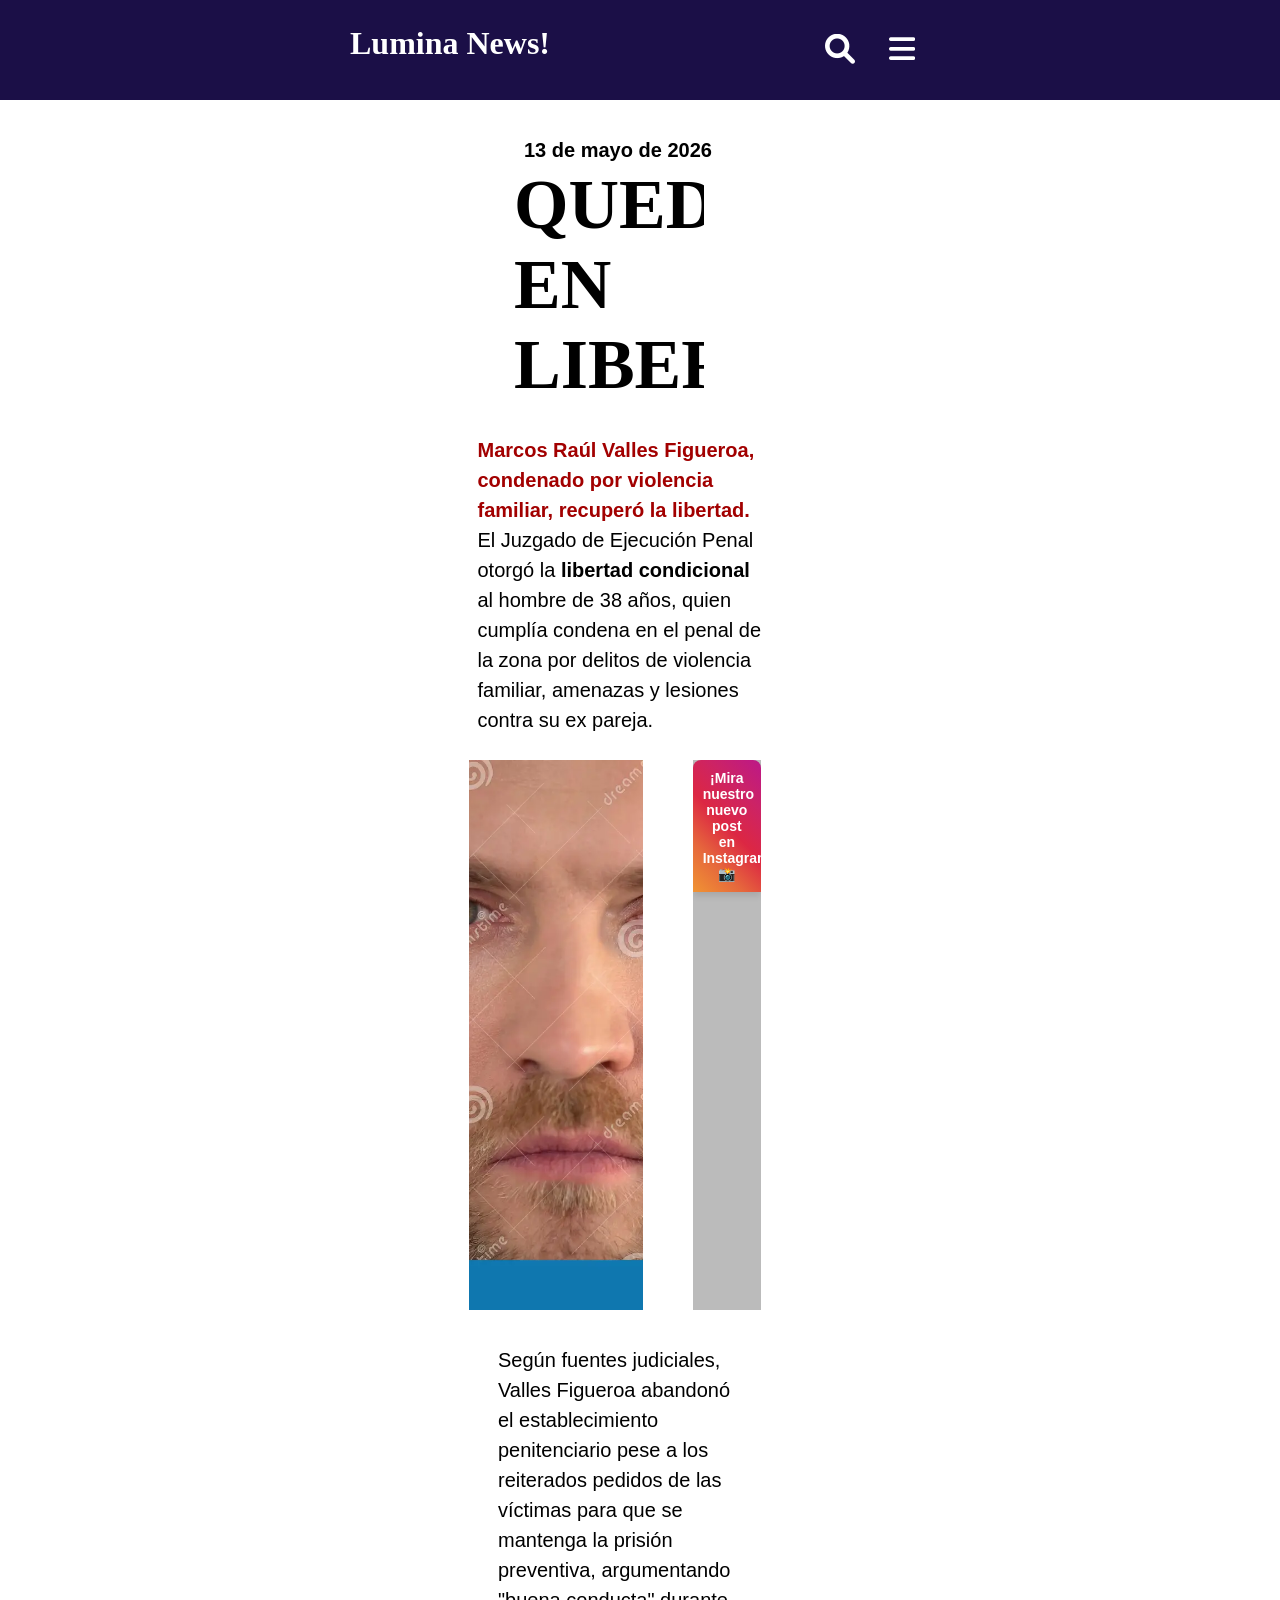
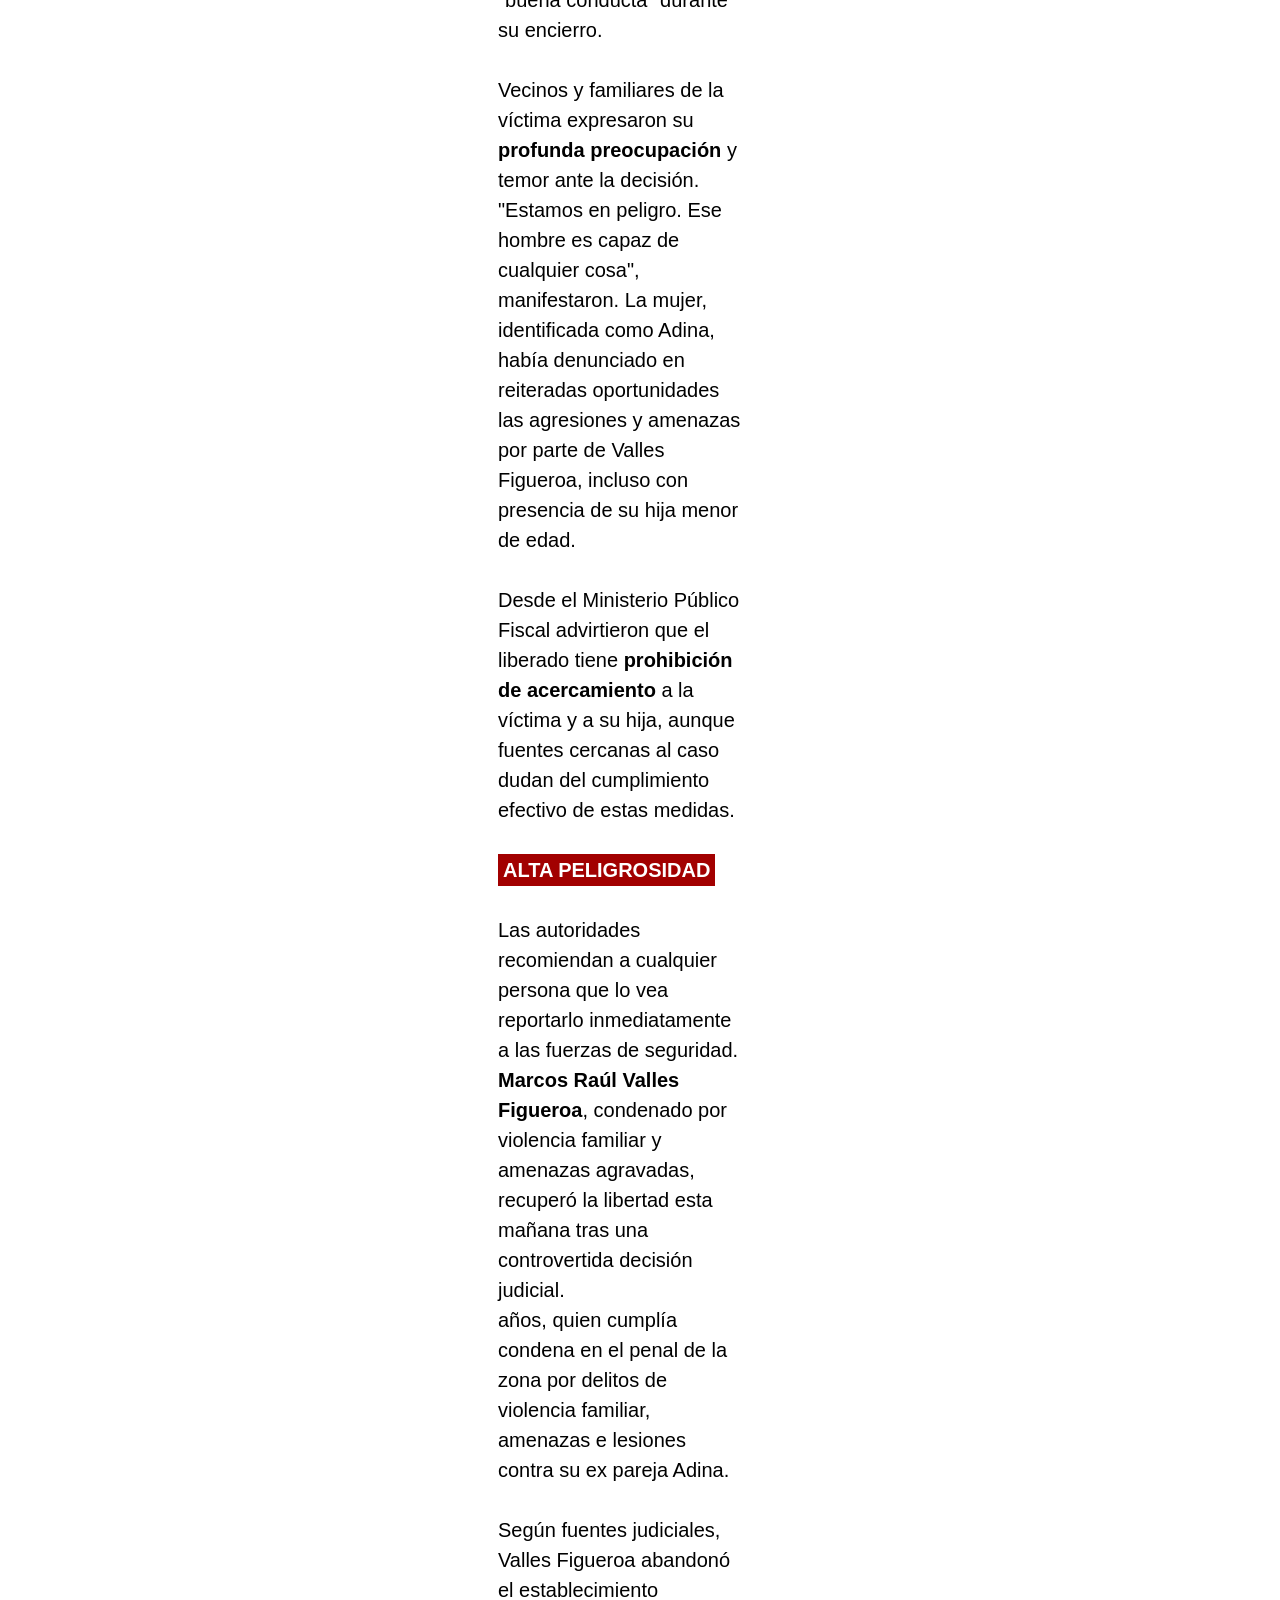
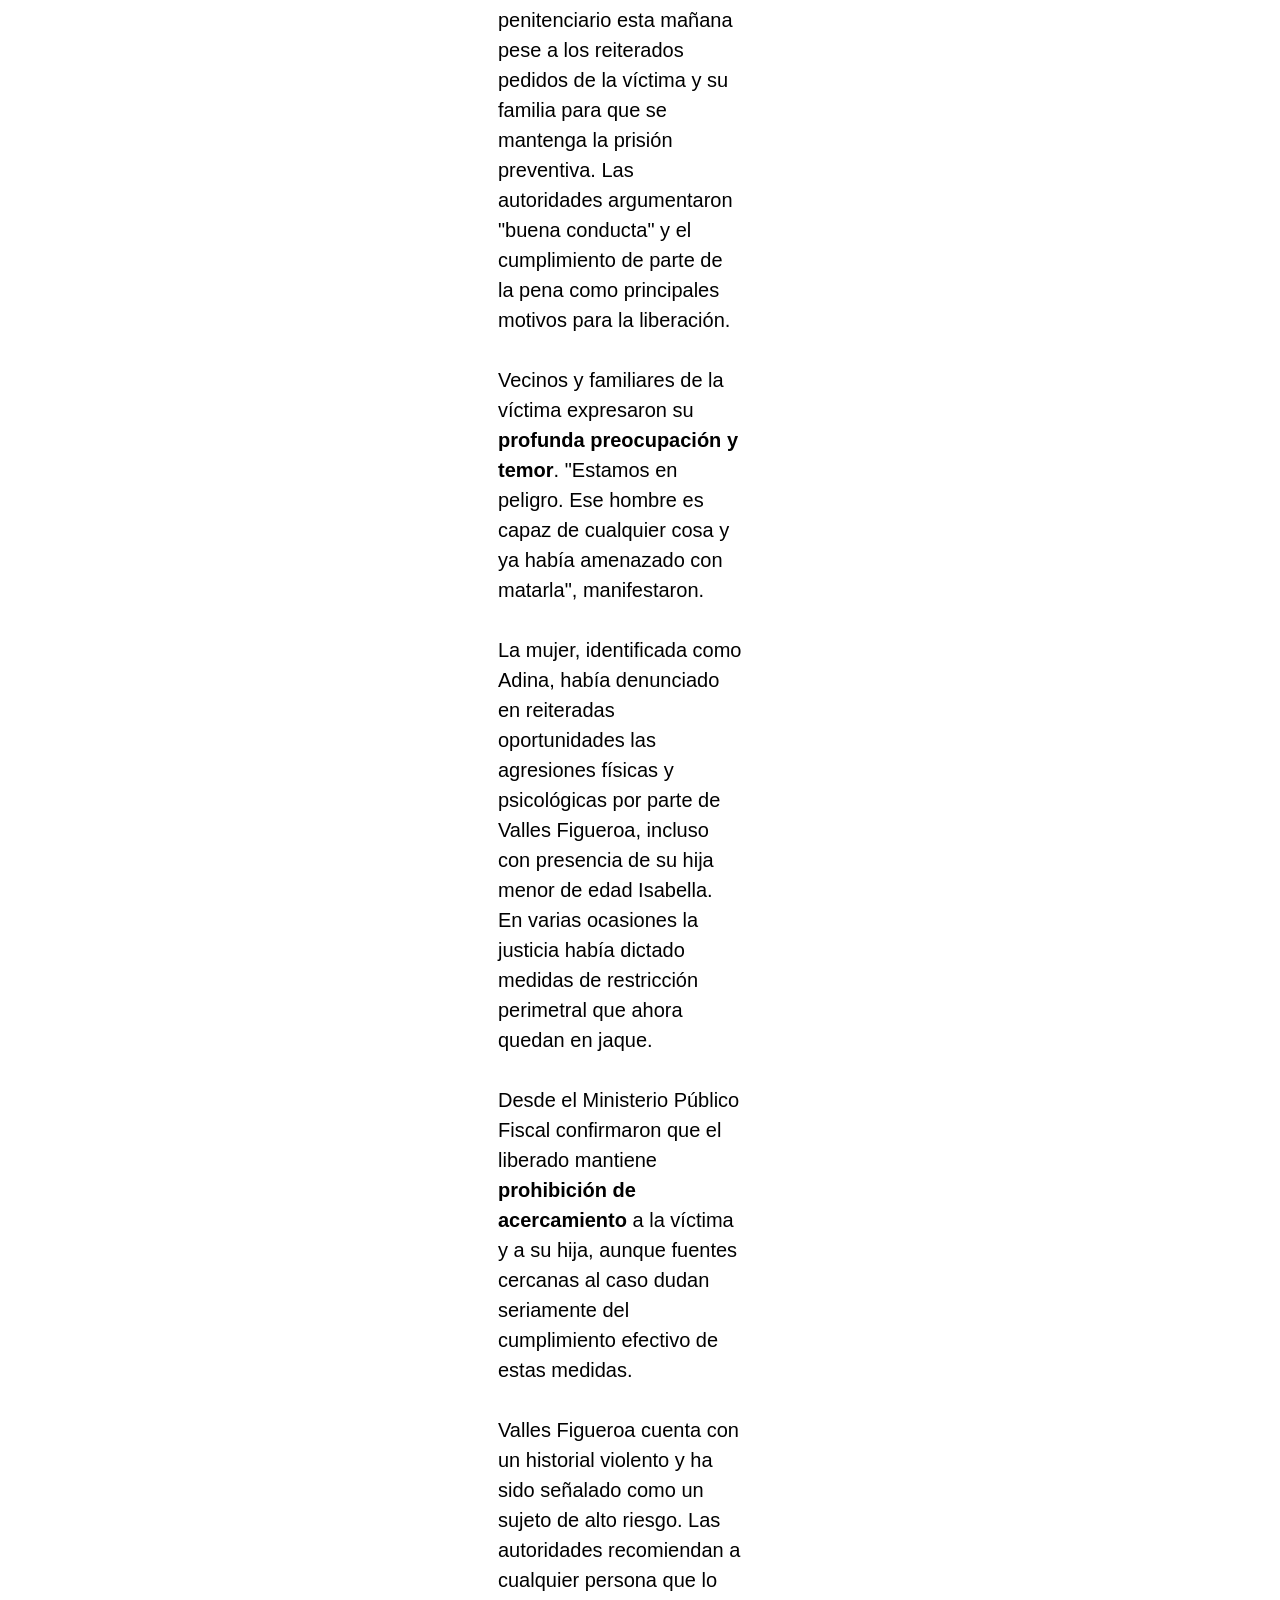
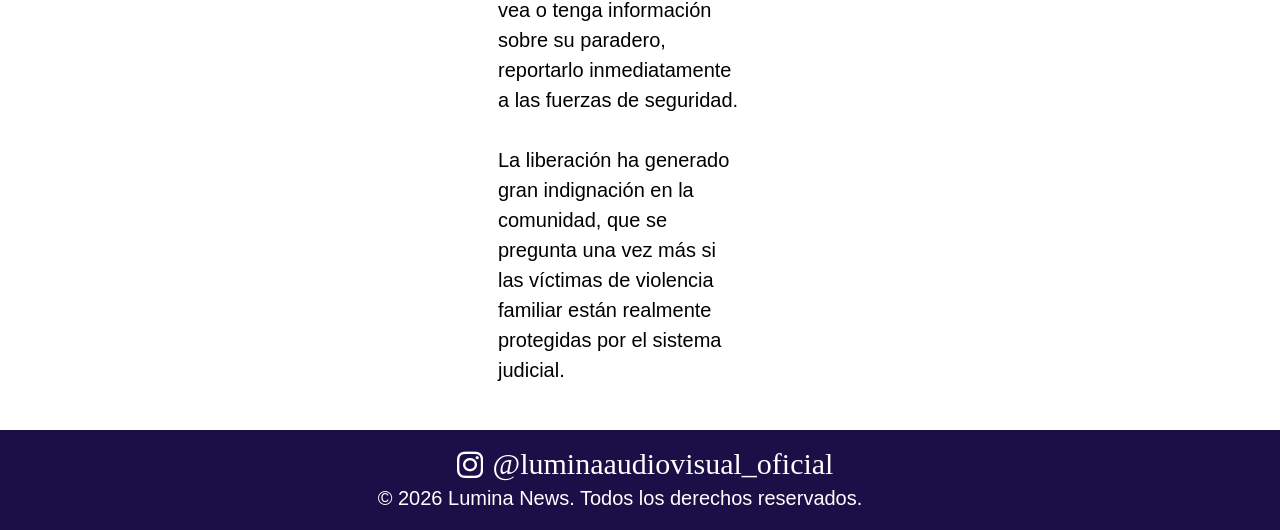
==== index.html @ 13813887 "Refactor header and content structure in index.html" ====
<!DOCTYPE html>
<html lang="es">

<head>
    <meta charset="UTF-8">
    <meta name="viewport" content="width=device-width, initial-scale=1.0">
    <link rel="stylesheet" href="css/style.css">
    <link rel="stylesheet" href="https://cdnjs.cloudflare.com/ajax/libs/font-awesome/6.0.0/css/all.min.css">
    <link rel="shortcut icon" href="src/lumina.ico" type="image/x-icon">
    <title>Lumina News!</title>
</head>

<body>
    <header>
        <h1 class="lumina-title">Lumina News!</h1>
        <div class="icons">
            <i class="fa-solid fa-magnifying-glass"></i>
            <i class="fa-solid fa-bars"></i>
        </div>
    </header>


    <div class="container">
        <div class="noticia-principal">
            <p class="fecha"><b>13 de mayo de 2026</b></p>
            <h1 class="title">QUEDA EN LIBERTAD</h1>
            <p class="h3"> <b>Marcos Raúl Valles Figueroa, condenado por violencia familiar, recuperó la libertad.</b>
            </p>
            <p class="intro">
                El Juzgado de Ejecución Penal otorgó la <b>libertad
                    condicional</b> al hombre
                de 38 años, quien cumplía condena en el penal de la zona por delitos de violencia familiar, amenazas y
                lesiones contra su ex pareja.
            </p>
        </div>
        <div class="img-ad">
            <img class="foto-marcos" src="src/fotomarcos.png" alt="Foto de Marcos">
            <a class="ads" target="_blank" href="instagram.com">
                <!-- Nuevo cartel publicitario -->
                <span class="cartel-ad">¡Mira nuestro nuevo post en Instagram! 📸</span>
                <img src="src/fran3.4.webp" style="max-height: 550px; max-width: 400px;" alt="">
            </a>
        </div>
        <div class="cuerpo">
            <p>Según fuentes judiciales, Valles Figueroa abandonó el establecimiento
                penitenciario pese a los reiterados
                pedidos de las víctimas para que se mantenga la prisión preventiva, argumentando "buena conducta"
                durante su
                encierro. <br> <br> Vecinos y familiares de la víctima expresaron su <b>profunda preocupación</b> y
                temor
                ante
                la
                decisión. "Estamos en peligro. Ese hombre es capaz de cualquier cosa",
                manifestaron. La mujer, identificada
                como Adina, había denunciado en reiteradas oportunidades las agresiones y amenazas por parte de Valles
                Figueroa, incluso con presencia de su hija menor de edad. <br> <br> Desde el Ministerio Público Fiscal
                advirtieron
                que
                el liberado tiene <b>prohibición de acercamiento</b> a la víctima y a su hija, aunque fuentes cercanas
                al
                caso dudan del cumplimiento efectivo de estas medidas. <br> <br> <b class="danger">ALTA PELIGROSIDAD</b>
                <br> <br>

                Las autoridades recomiendan a cualquier persona que lo vea reportarlo inmediatamente a las
                fuerzas de seguridad.
                <br>
                <b>Marcos Raúl Valles Figueroa</b>, condenado por violencia familiar y amenazas agravadas, recuperó la
                libertad esta mañana tras una controvertida decisión judicial. <br>

                años, quien cumplía condena en el penal de la zona por delitos de violencia familiar, amenazas e
                lesiones
                contra su ex pareja Adina. <br> <br>

                Según fuentes judiciales, Valles Figueroa abandonó el establecimiento penitenciario esta mañana pese a
                los
                reiterados pedidos de la víctima y su familia para que se mantenga la prisión preventiva. Las
                autoridades
                argumentaron "buena conducta" y el cumplimiento de parte de la pena como principales motivos para la
                liberación. <br><br>

                Vecinos y familiares de la víctima expresaron su <b>profunda preocupación y temor</b>. "Estamos en
                peligro.
                Ese hombre es capaz de cualquier cosa y ya había amenazado con matarla", manifestaron. <br> <br>

                La mujer, identificada como Adina, había denunciado en reiteradas oportunidades las agresiones físicas y
                psicológicas por parte de Valles Figueroa, incluso con presencia de su hija menor de edad Isabella. En
                varias ocasiones la justicia había dictado medidas de restricción perimetral que ahora quedan en jaque.
                <br>
                <br>

                Desde el Ministerio Público Fiscal confirmaron que el liberado mantiene <b>prohibición de
                    acercamiento</b> a
                la víctima y a su hija, aunque fuentes cercanas al caso dudan seriamente del cumplimiento efectivo de
                estas
                medidas. <br> <br>

                Valles Figueroa cuenta con un historial violento y ha sido señalado como un sujeto de alto riesgo. Las
                autoridades recomiendan a cualquier persona que lo vea o tenga información sobre su paradero, reportarlo
                inmediatamente a las fuerzas de seguridad. <br> <br>

                La liberación ha generado gran indignación en la comunidad, que se pregunta una vez más si las víctimas
                de
                violencia familiar están realmente protegidas por el sistema judicial.
            </p>
        </div>
    </div>
    <footer>
        <div class="footer-content">
            <a class="instagram" href="https://www.instagram.com/luminaaudiovisual_oficial/" target="_blank"
                rel="noopener noreferrer">
                <i class="fa-brands fa-instagram"></i>
                @luminaaudiovisual_oficial
            </a>
            <p>&copy; 2026 Lumina News. Todos los derechos reservados.</p>
        </div>
    </footer>
</body>

</html>
---- css/style.css ----
* {
    margin: 0;
    padding: 0;
    overflow-x: hidden;
}

p {
    line-height: 1.5;
    font-size: 20px;
    font-family: 'Segoe UI', Tahoma, Geneva, Verdana, sans-serif;
    padding: 0 50px 0 10px;
}

header,
footer {
    display: flex;
    color: #fff;
    background-color: rgb(27, 15, 71);
    width: 100vw;
    overflow: hidden;
    height: 100px;
}

.lumina-title {
    margin-top: 25px;
    margin-left: 350px;
    color: rgb(255, 255, 255);
}

.icons {
    margin: 34px 350px 0 auto;
    color: #fff;
}

.fa-solid {
    font-size: 30px;
    cursor: pointer;
    margin: 0 15px;
}

.container {
    margin: 10px 450px;
    justify-content: center;
}

.fecha {
    font-size: 20px;
    font-family: 'Segoe UI', Tahoma, Geneva, Verdana, sans-serif;
    margin: 0 0 0 5vw;
}

.noticia-principal {
    justify-content: center;
    margin: 25px 0;
}

.title {
    width: 50%;
    font-size: 70px;
    margin: 0 0 30px 5vw;
}

.h3,
.intro {
    width: 75%;
    align-items: center;
    font-size: 20px;
    margin-bottom: 20px;
    margin: auto;
}

.h3 {
    color: rgb(162, 0, 0);
}


.img-ad {
    display: flex;
    align-items: center;
    margin: auto;
    width: 90%;
    max-height: 550px;
    overflow-y: hidden;
}

.foto-marcos {
    height: 550px;
    object-fit: cover;
}

.ads {
    margin: 50px;
    background: #bbb;
    height: 550px;
    width: 350px;
    position: relative;
    text-decoration: none;
    overflow-y: hidden;
}

/* Diseño del cartel */
.cartel-ad {
    display: block;
    background: linear-gradient(45deg, #f09433 0%, #e6683c 25%, #dc2743 50%, #cc2366 75%, #bc1888 100%);
    /* Degradado Instagram */
    color: white;
    text-align: center;
    font-family: Arial, sans-serif;
    font-size: 14px;
    font-weight: bold;
    padding: 10px;
    border-radius: 8px 8px 0 0;
    /* Bordes redondeados arriba */
    box-shadow: 0 4px 6px rgba(0, 0, 0, 0.1);
    transition: transform 0.2s ease, background 0.2s ease;
}

/* Efecto cuando el usuario pasa el mouse por encima del anuncio */
.ads:hover .cartel-ad {
    transform: translateY(-3px);
    /* Se eleva sutilmente */
    filter: brightness(1.1);
    /* Brilla un poco más */
}

/*oculta el scrollbar dentro del anuncio*/
.ads {
    scrollbar-width: none;
    /*oculata en firefox*/
    -ms-overflow-style: none;
    /**oculta en explorer*/
}

.ads::-webkit-scrollbar {
    display: none;
    /*oculata en chrome, safari y edge*/
}

.cuerpo {

    width: 80%;
    display: flex;
    margin: 35px auto;
}


.danger {
    text-align: center;
    color: #fff;
    margin: 25wpx 0 10px 10px;
    padding: 5px;
    background: rgb(162, 0, 0);
    width: 300px;
}

footer {
    display: flex;
    align-items: center;
}

.footer-content {
    margin: auto;
    text-align: center;
}

.fa-instagram {
    align-items: center;
    margin: 3px 10px;
}

.instagram {
    display: flex;
    text-align: center;
    text-decoration: none;
    color: #fff;
    font-size: 30px;
    justify-content: center;
}
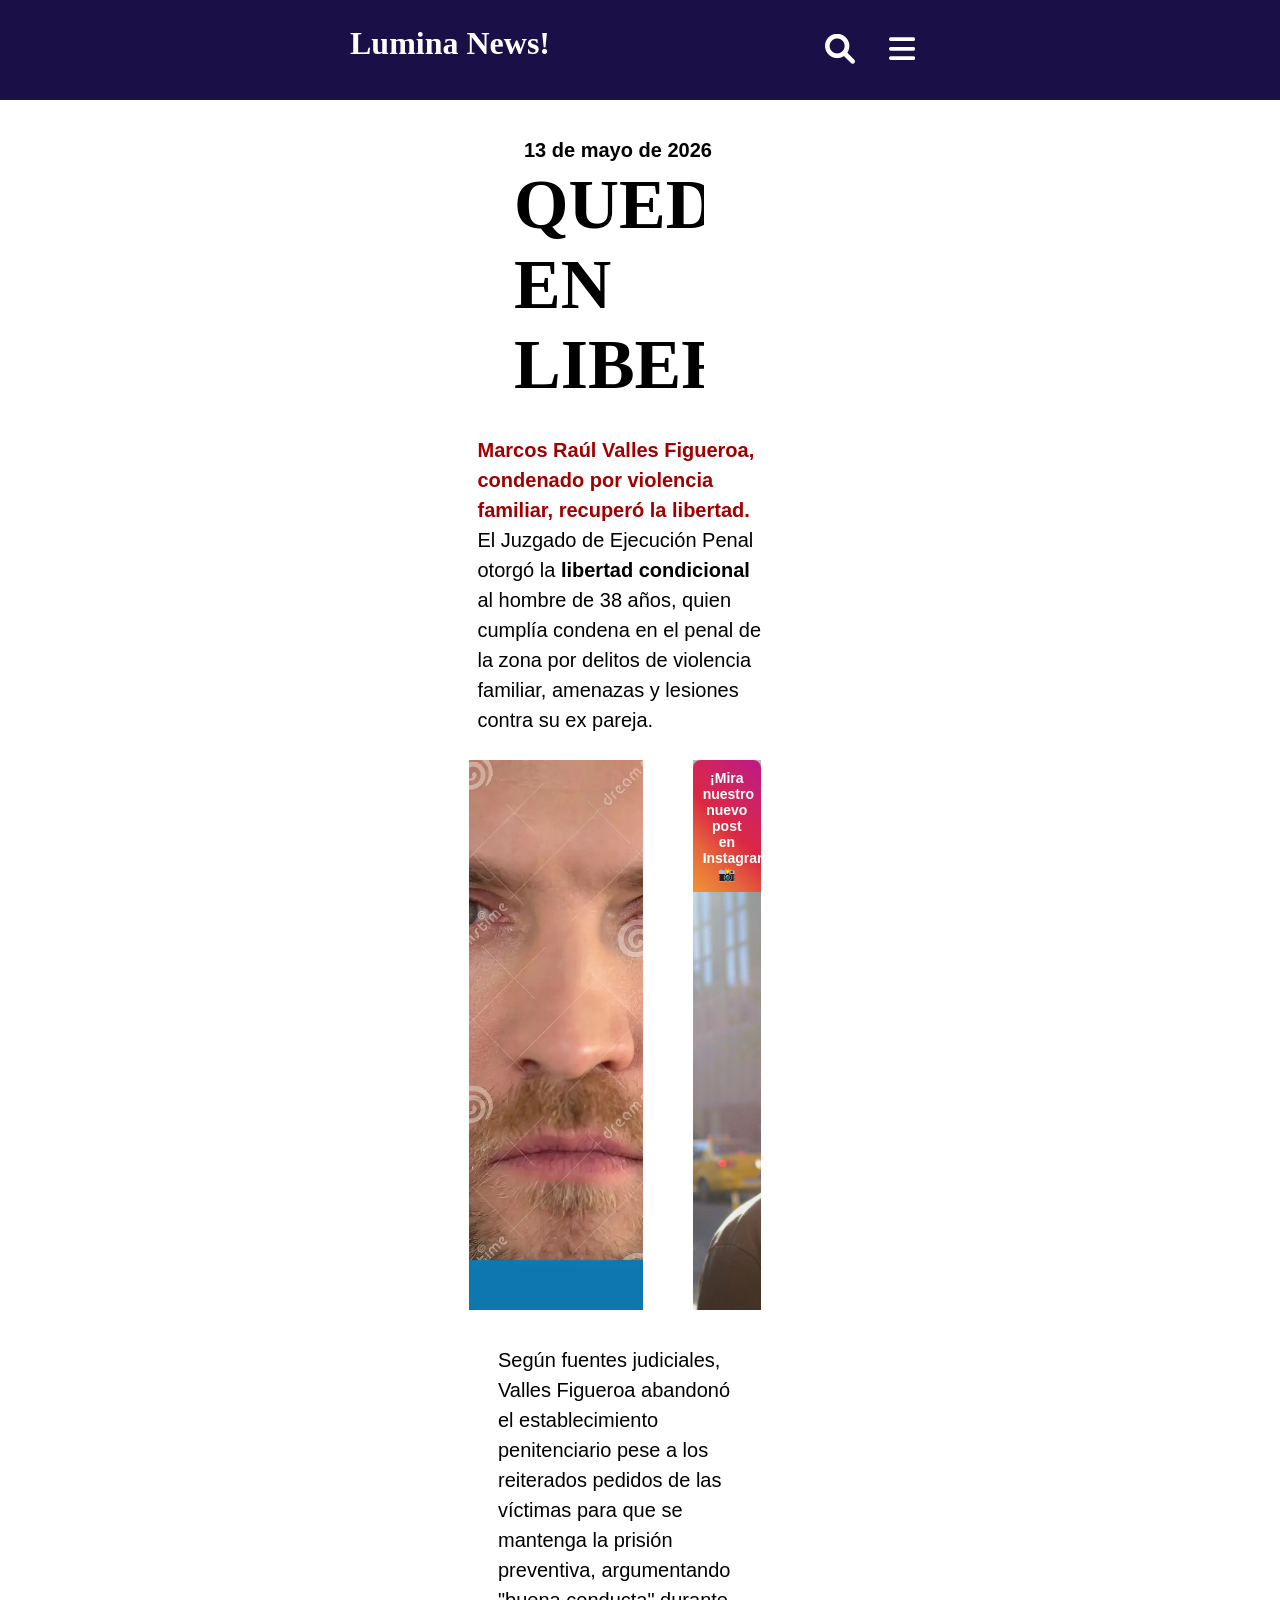
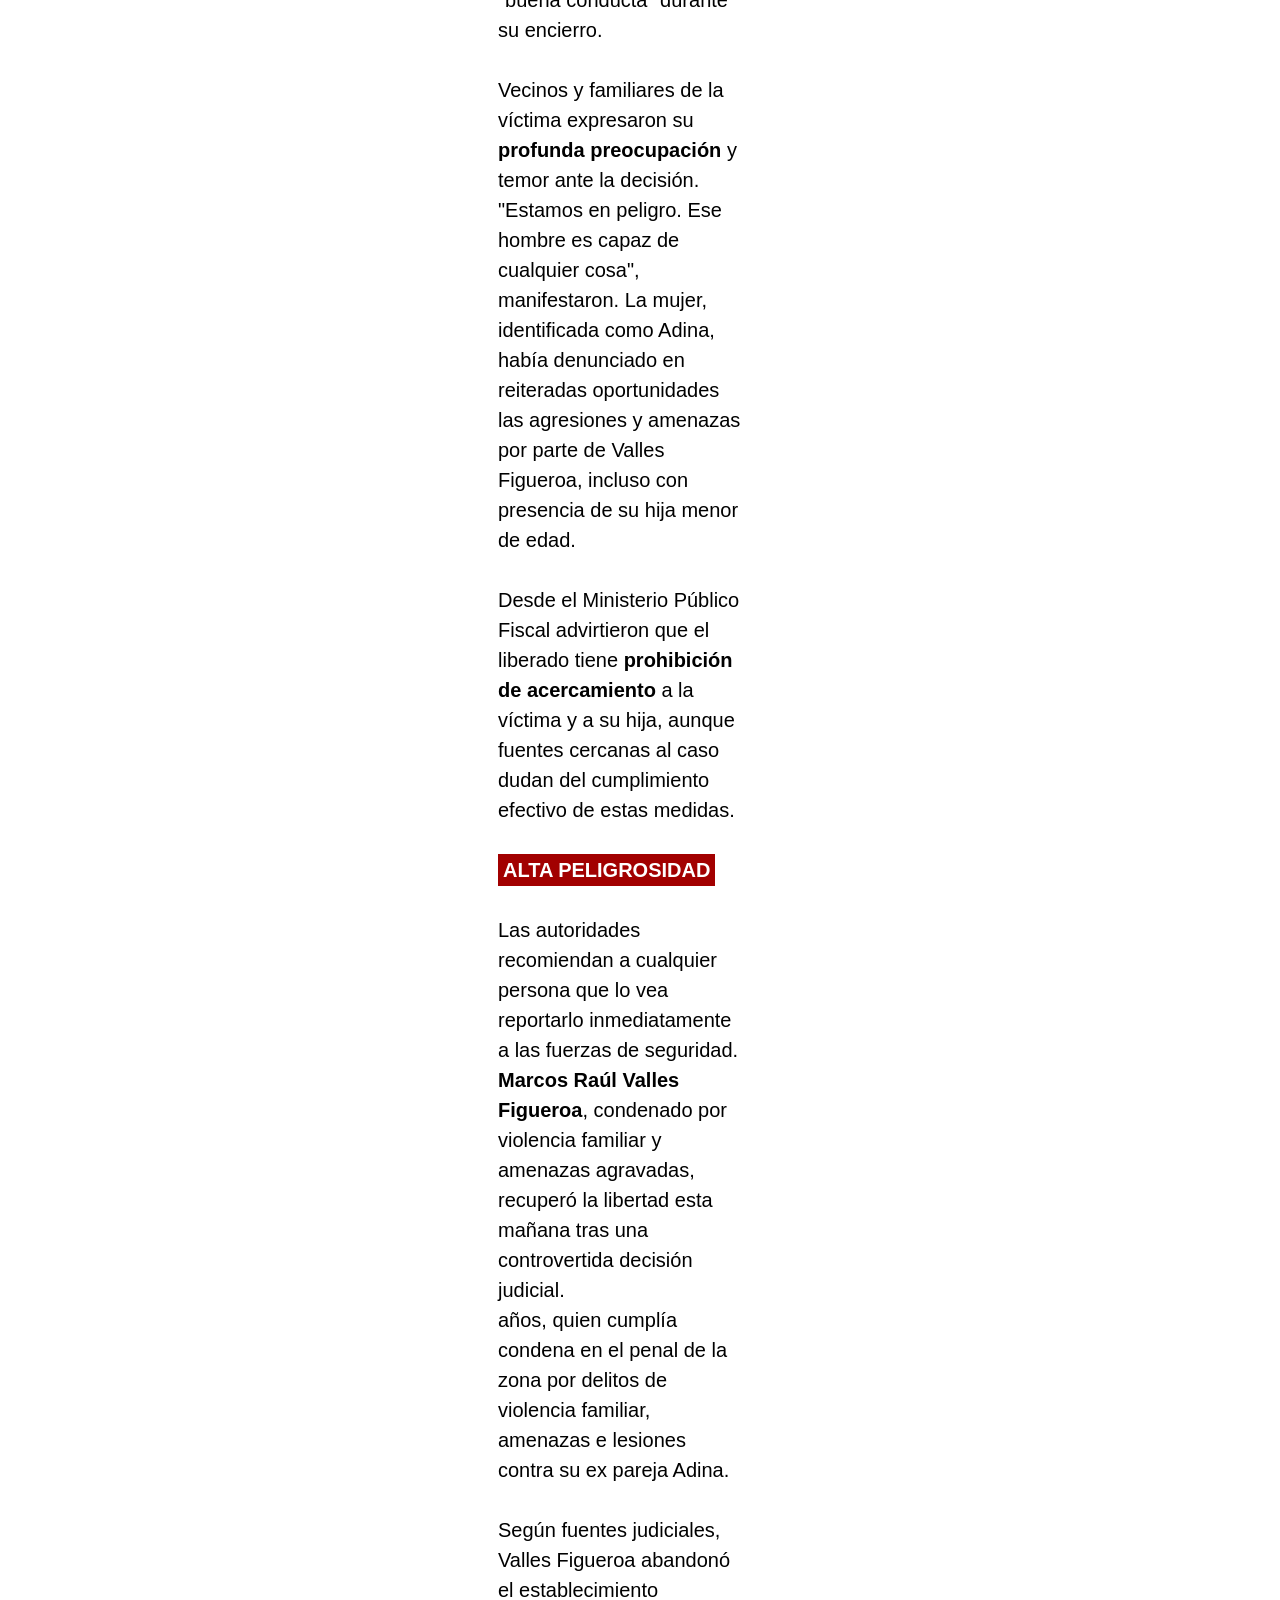
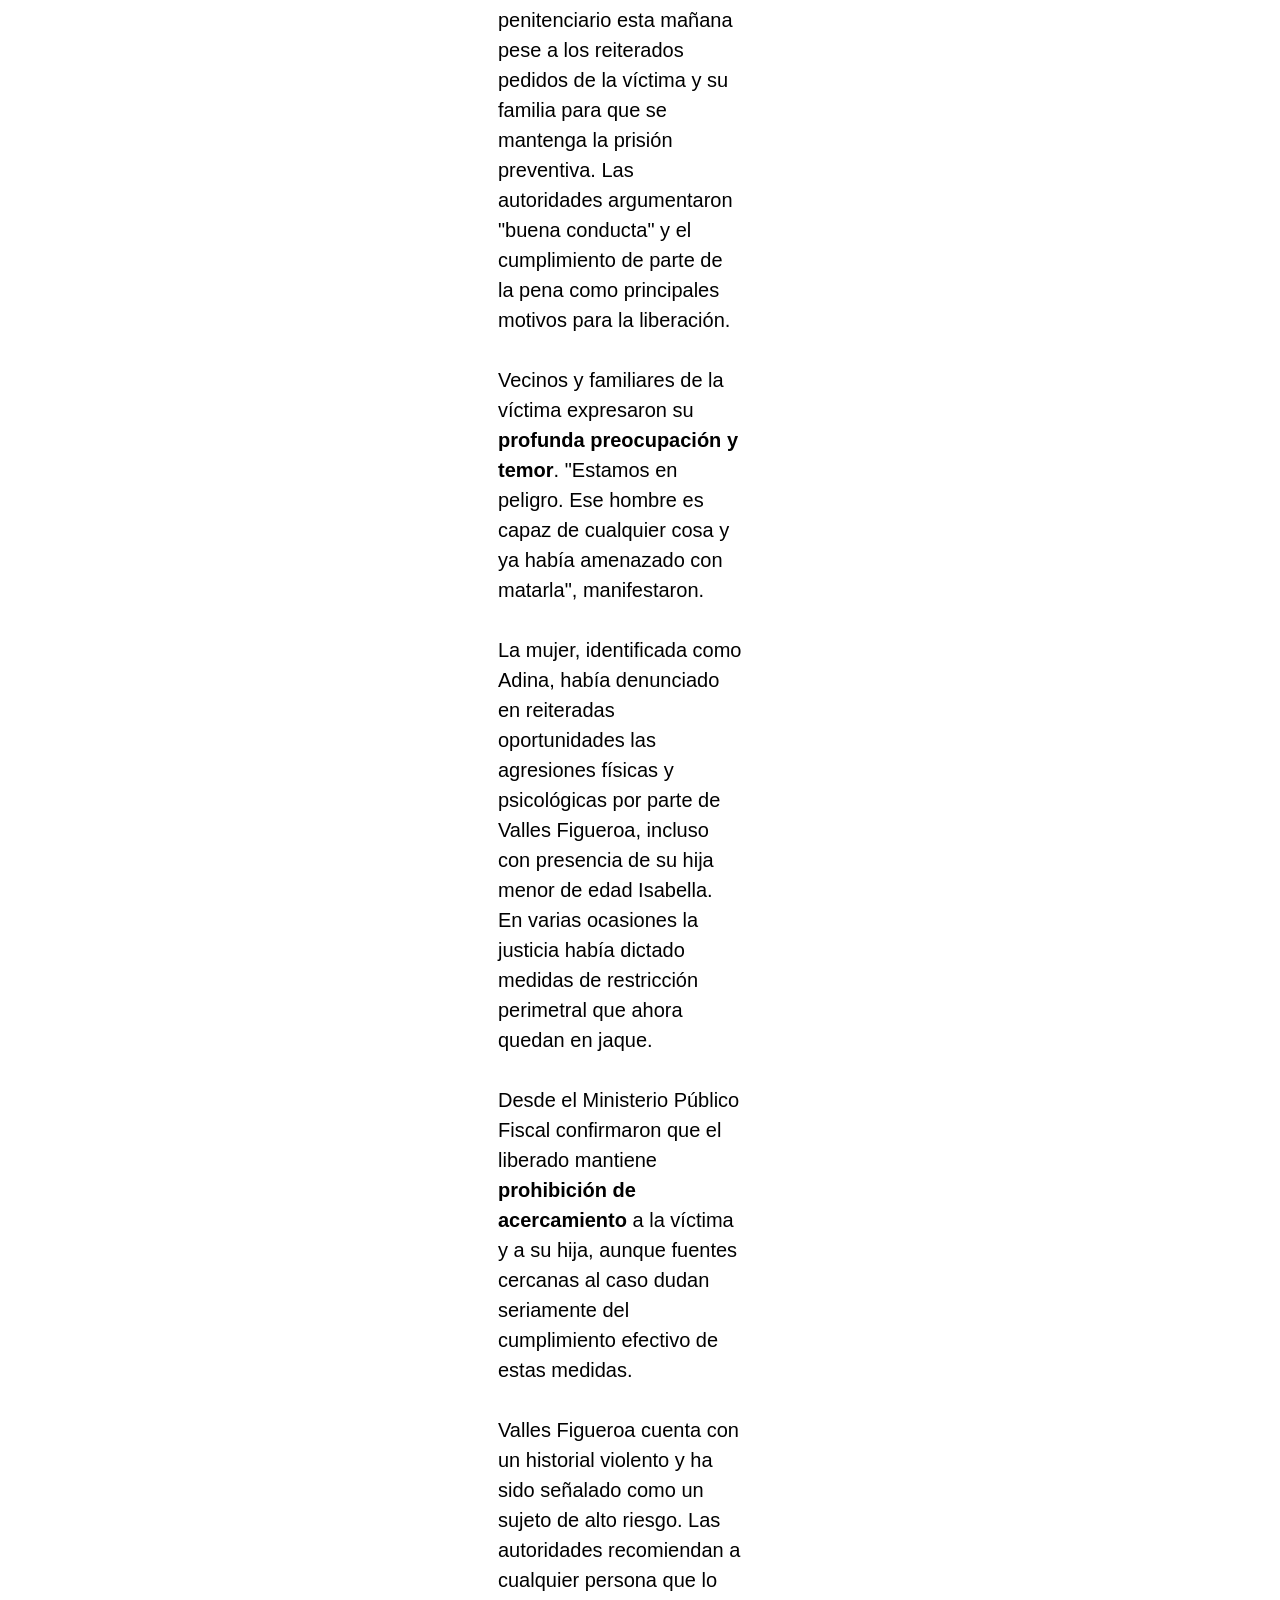
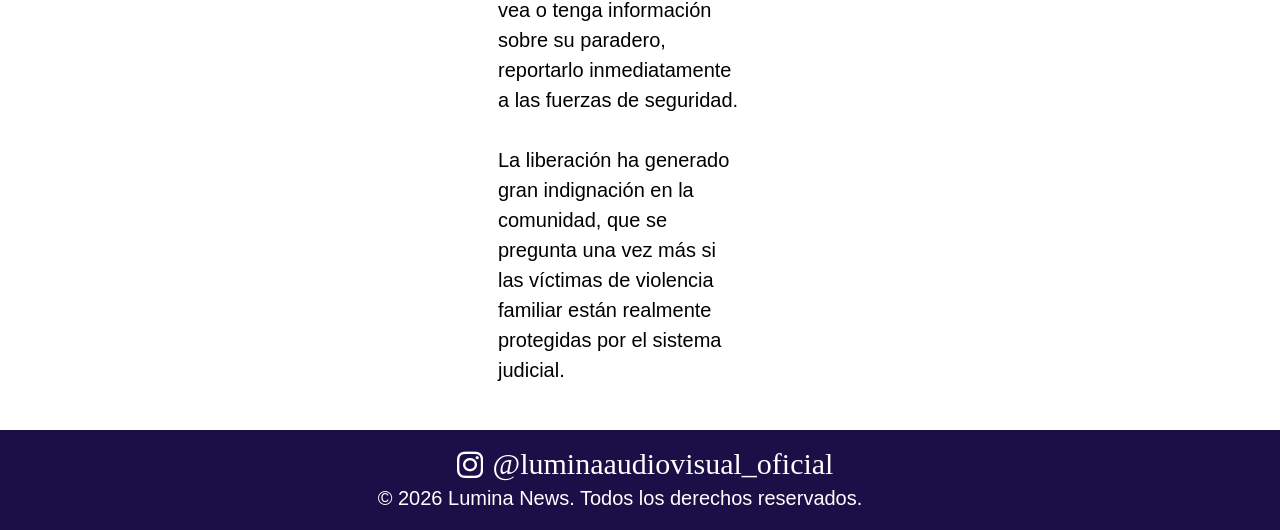
==== commit 7341ffd0: "Integrate Pusher for real-time notifications Added Pusher integration for real-time notifications." ====
--- a/index.html
+++ b/index.html
@@ -7,6 +7,34 @@
     <link rel="stylesheet" href="css/style.css">
     <link rel="stylesheet" href="https://cdnjs.cloudflare.com/ajax/libs/font-awesome/6.0.0/css/all.min.css">
     <link rel="shortcut icon" href="src/lumina.ico" type="image/x-icon">
+    <!-- Importar Pusher -->
+    <script src="https://js.pusher.com/8.2.0/pusher.min.js"></script>
+    
+    <script>
+        // Inicialización con tus datos de la imagen
+        const pusher = new Pusher('2b186dcf533c78bb306b', {
+          cluster: 'sa1'
+        });
+    
+        const channel = pusher.subscribe('canal-rodaje');
+    
+        // Escuchamos el evento
+        channel.bind('aparecer-alerta', function(data) {
+            mostrarNotificacionReal();
+        });
+    
+        function mostrarNotificacionReal() {
+            const noti = document.getElementById('notification-toast');
+            const audio = new Audio('notificacion-sound.mp3'); 
+            
+            // Ejecutar sonido y mostrar banner
+            audio.play().catch(() => console.log("Clickea la pantalla una vez para habilitar audio"));
+            noti.classList.remove('hidden');
+            
+            // Opcional: que desaparezca sola tras 10 segundos
+            setTimeout(() => noti.classList.add('hidden'), 10000);
+        }
+    </script>
     <title>Lumina News!</title>
 </head>
 
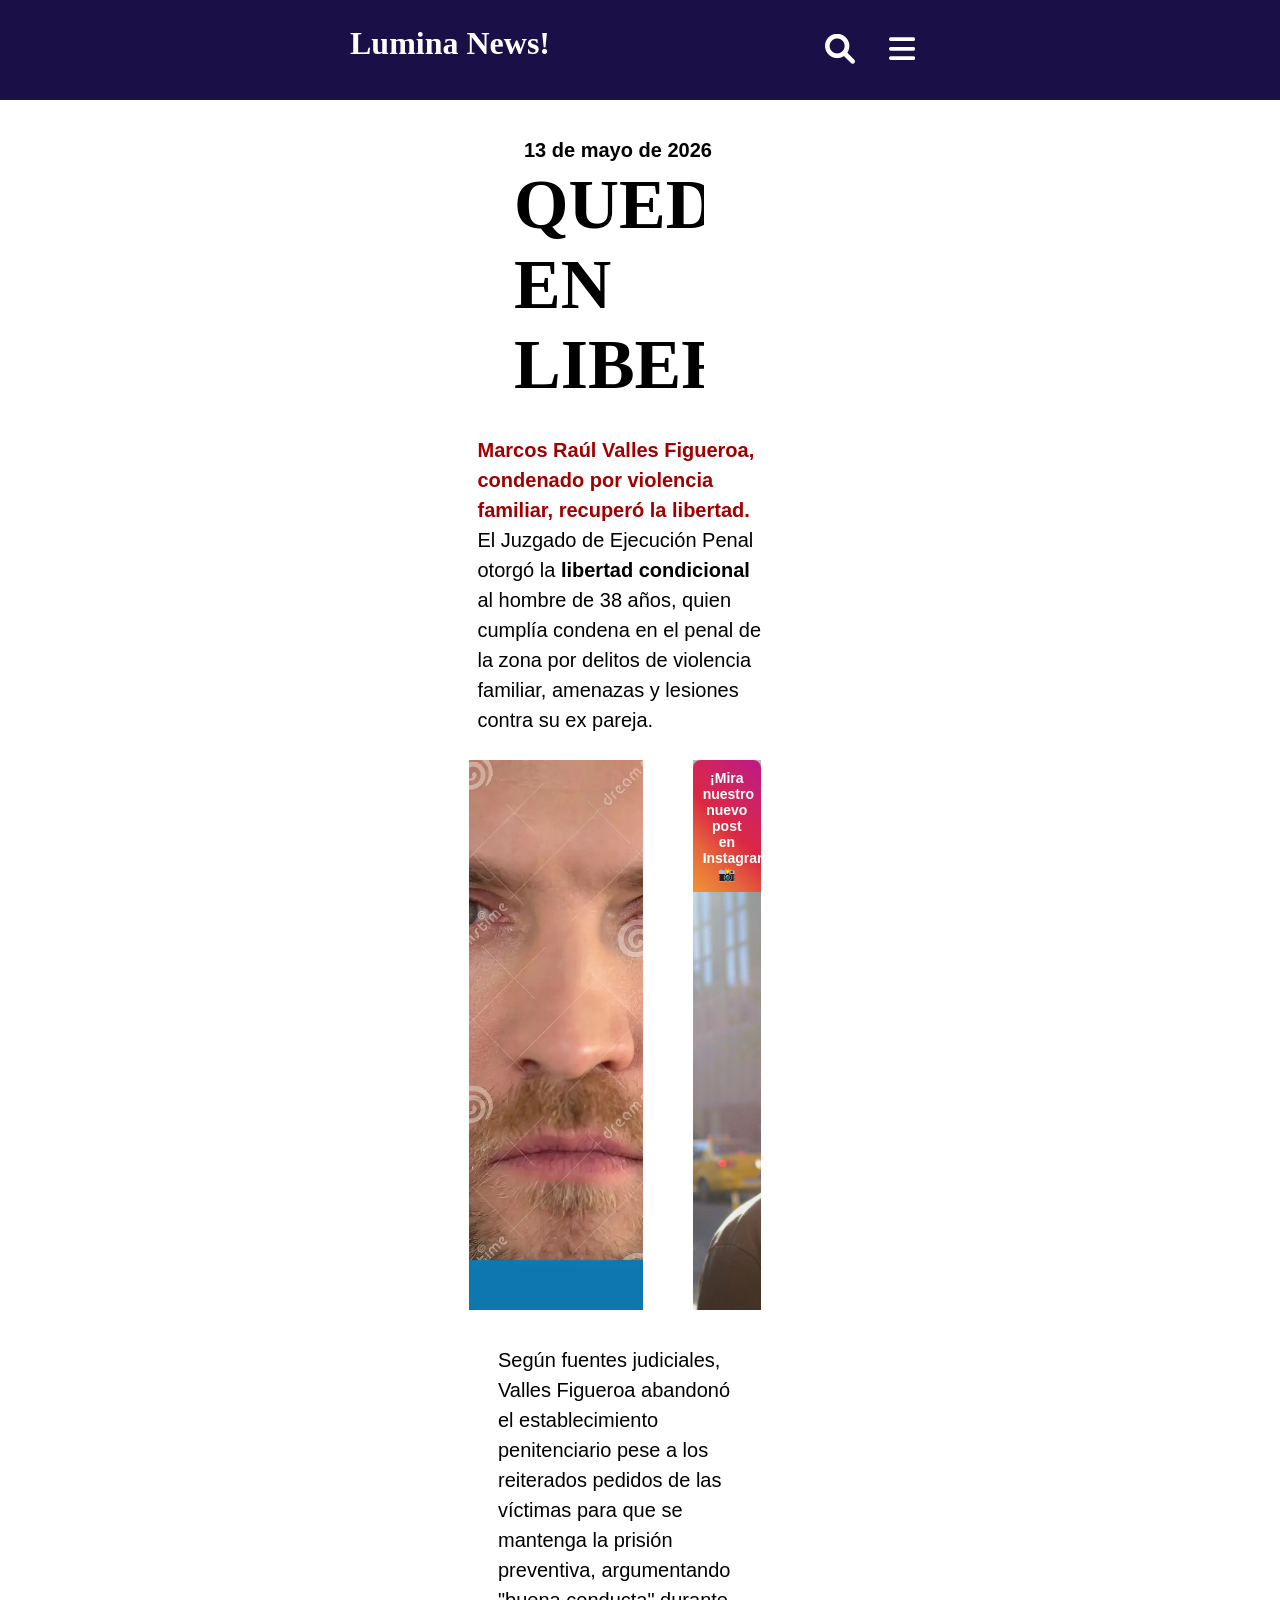
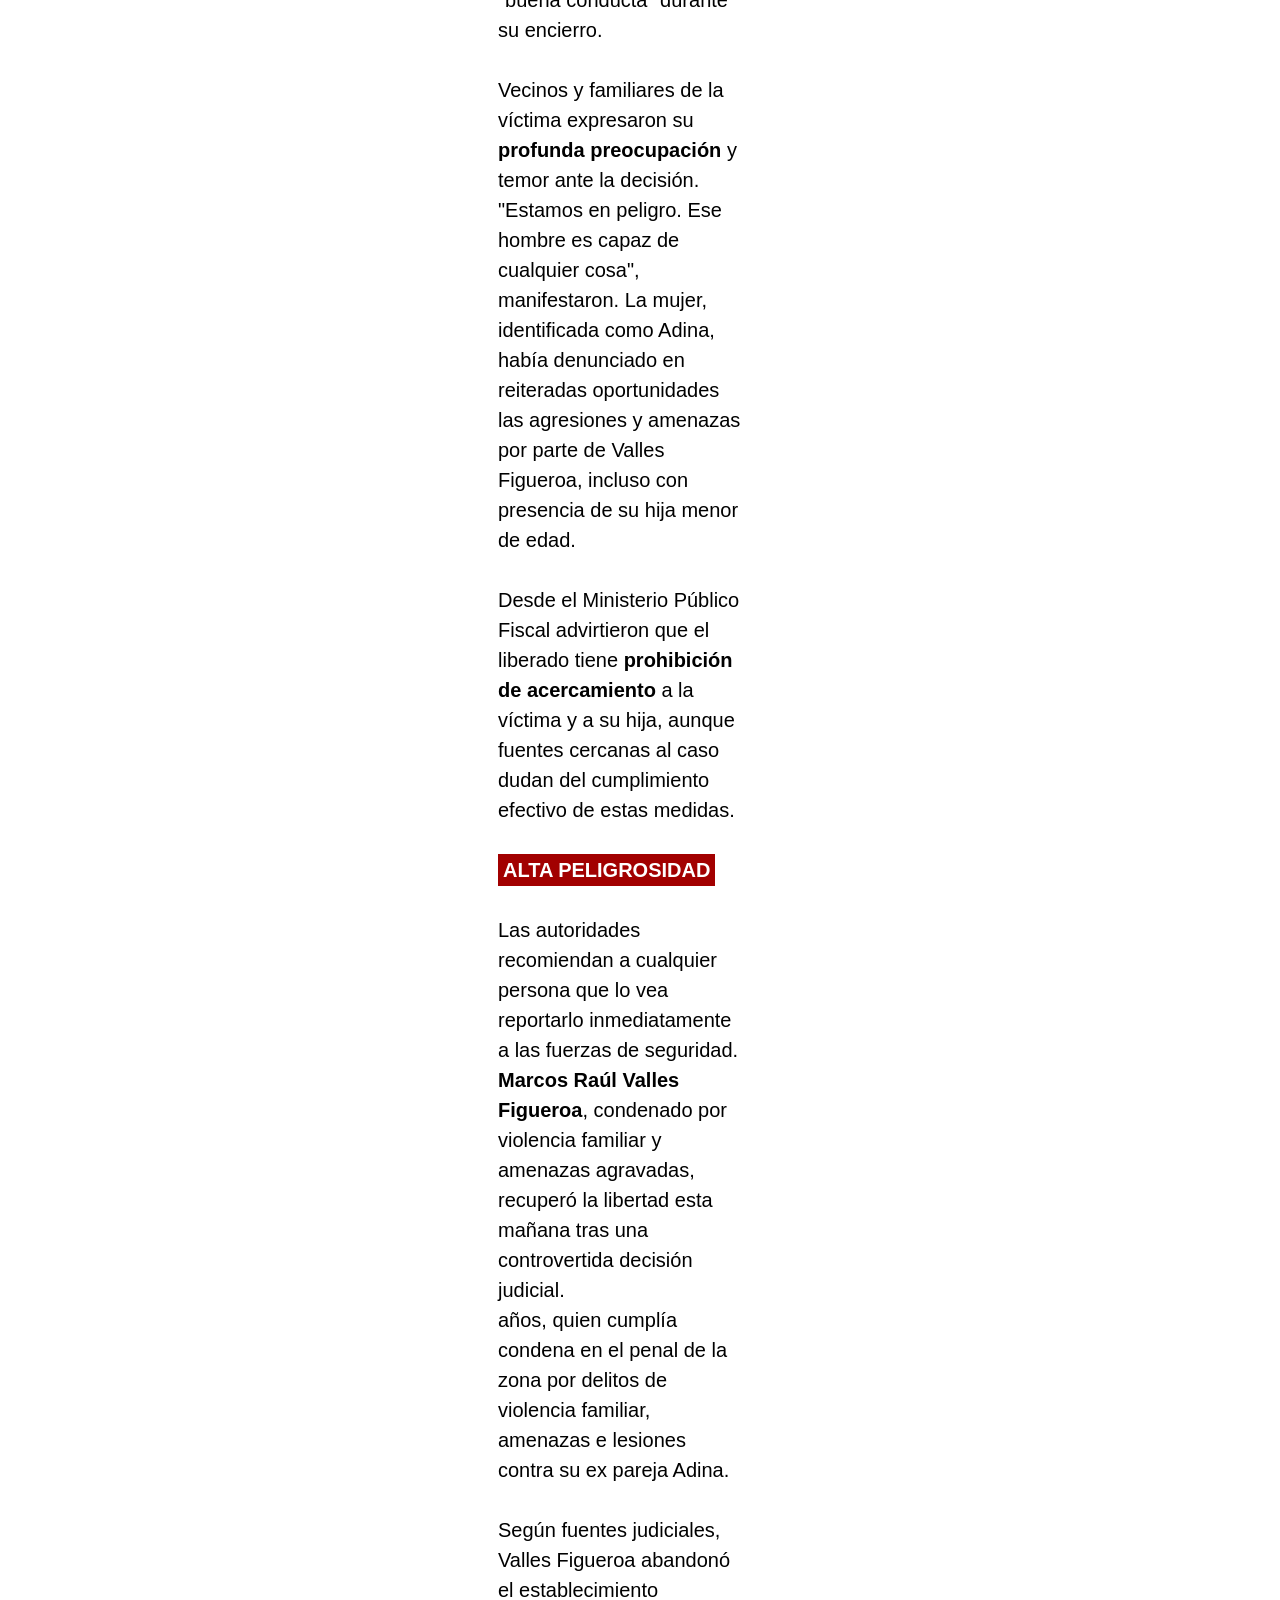
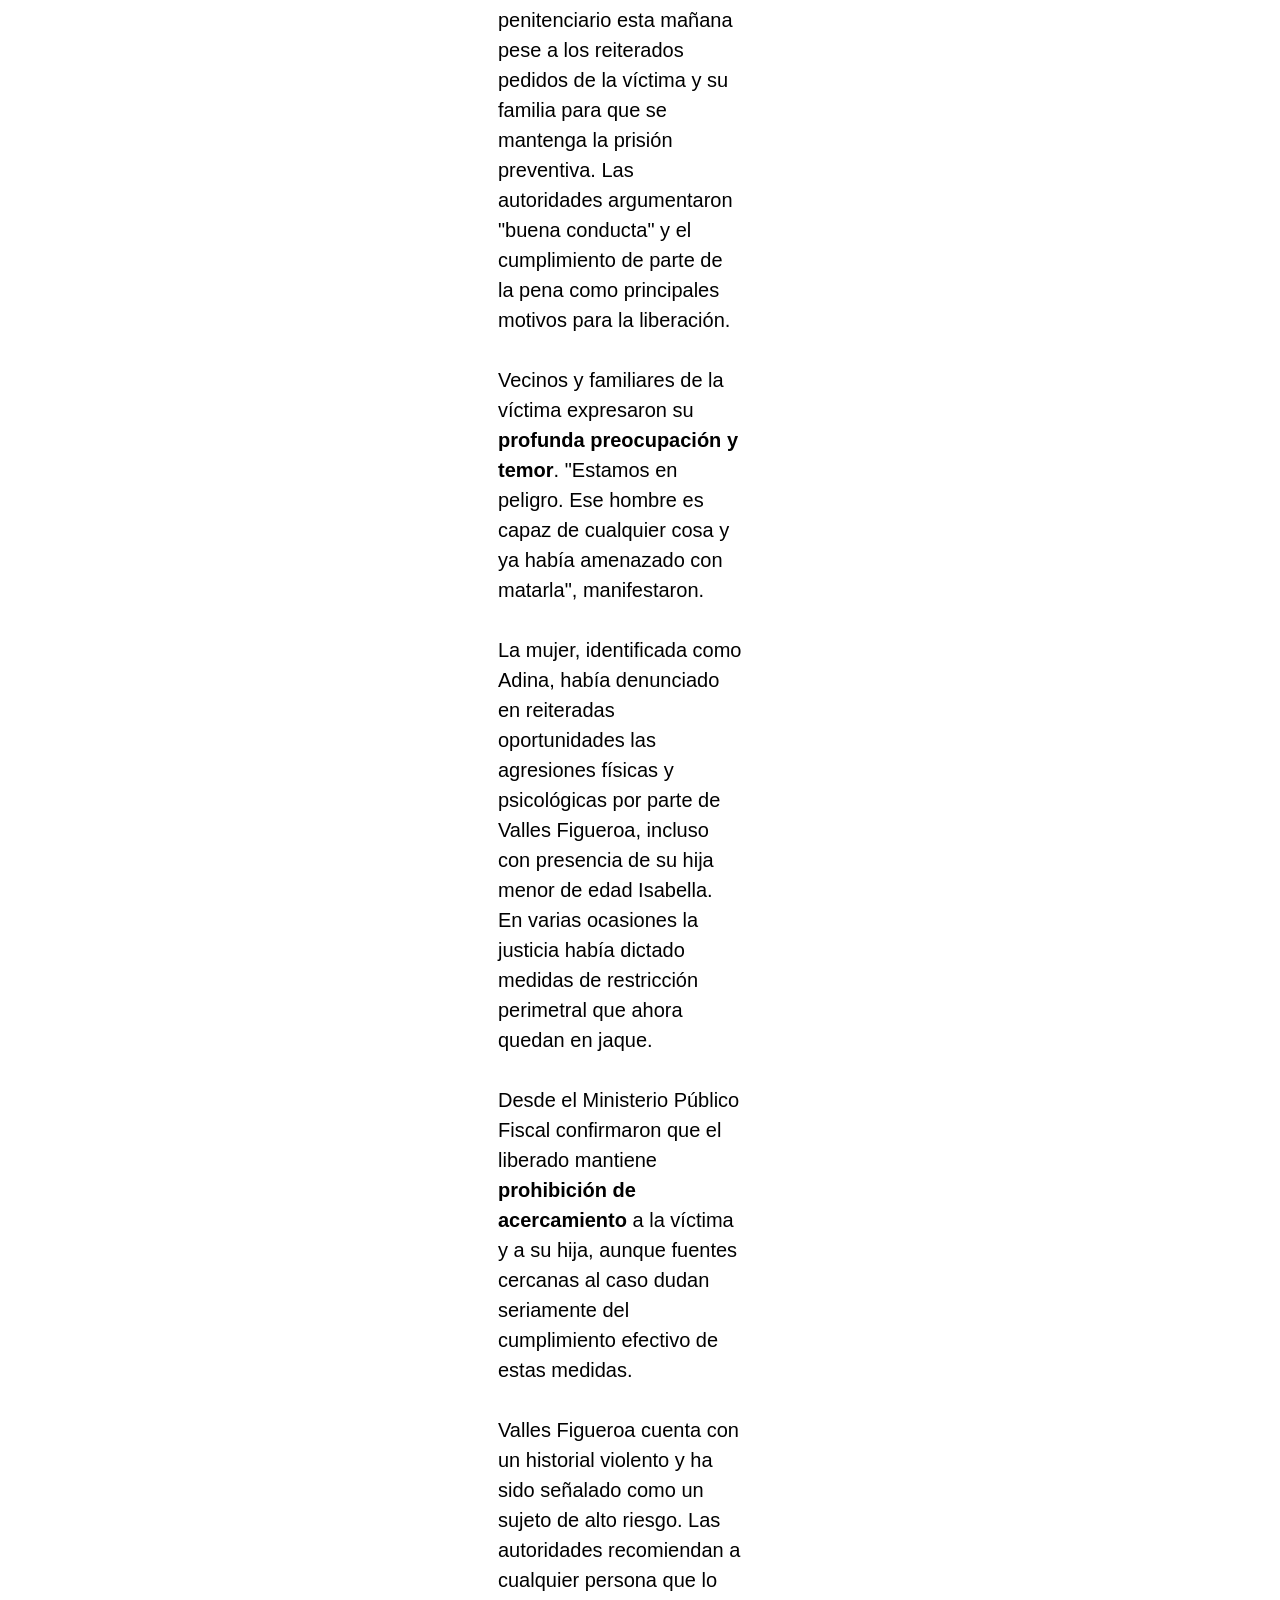
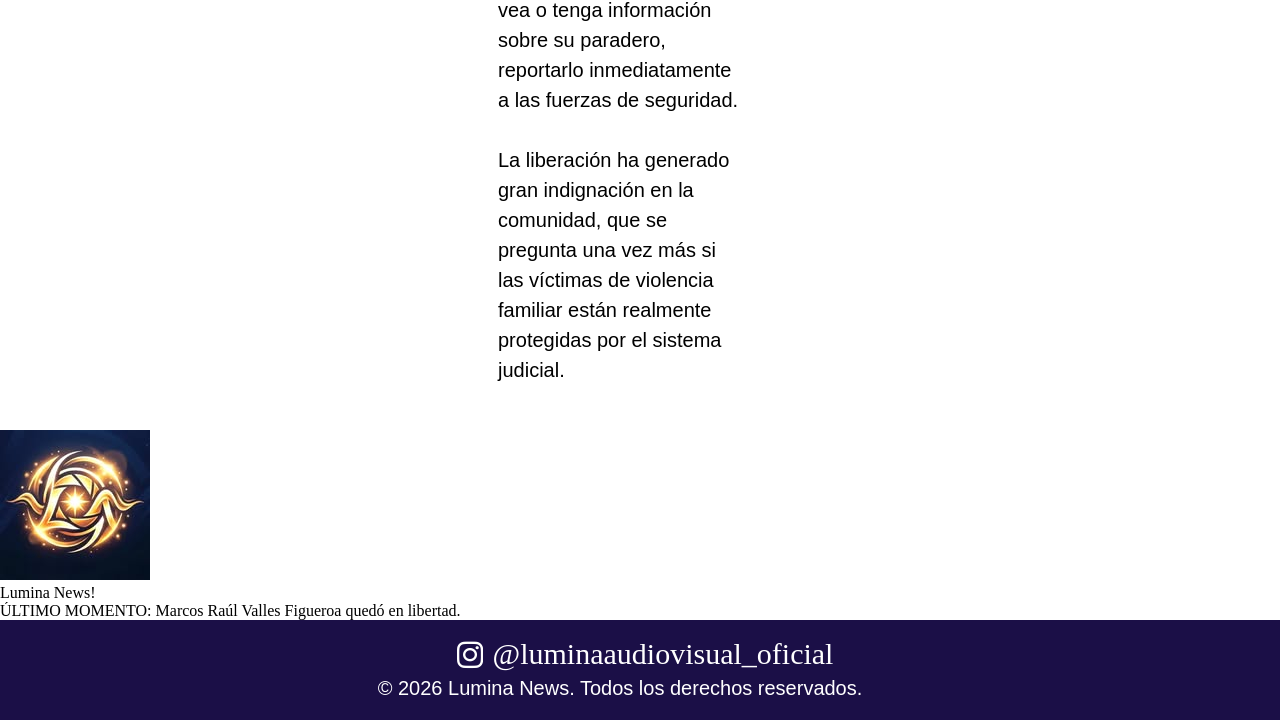
==== commit 7b4d836a: "Update index.html" ====
--- a/index.html
+++ b/index.html
@@ -132,6 +132,17 @@
             </p>
         </div>
     </div>
+        <div id="notification-toast" class="noti-win11 hidden">
+        <div class="noti-content">
+            <div class="noti-left">
+                <img src="src/lumina.ico" alt="Logo" class="app-icon">
+            </div>
+            <div class="noti-right">
+                <div class="noti-title">Lumina News!</div>
+                <div class="noti-msg">ÚLTIMO MOMENTO: Marcos Raúl Valles Figueroa quedó en libertad.</div>
+            </div>
+        </div>
+    </div>
     <footer>
         <div class="footer-content">
             <a class="instagram" href="https://www.instagram.com/luminaaudiovisual_oficial/" target="_blank"
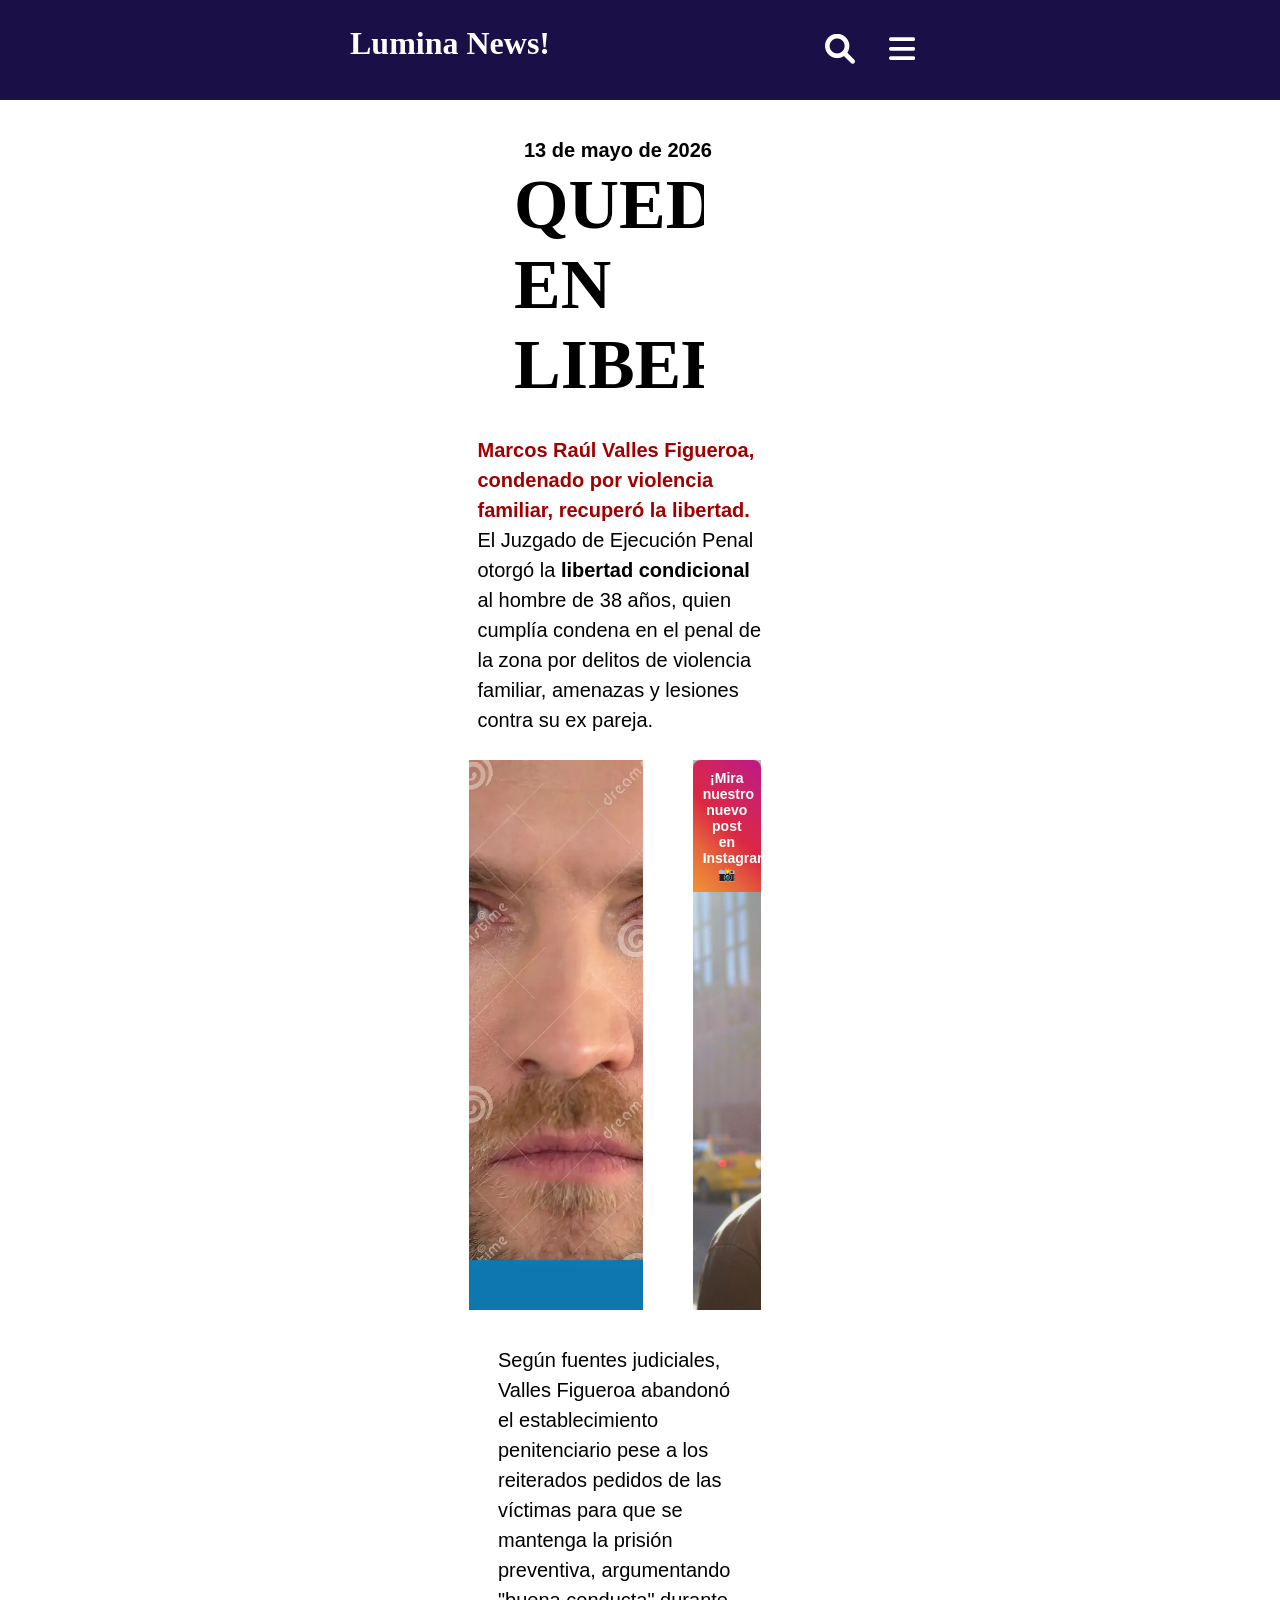
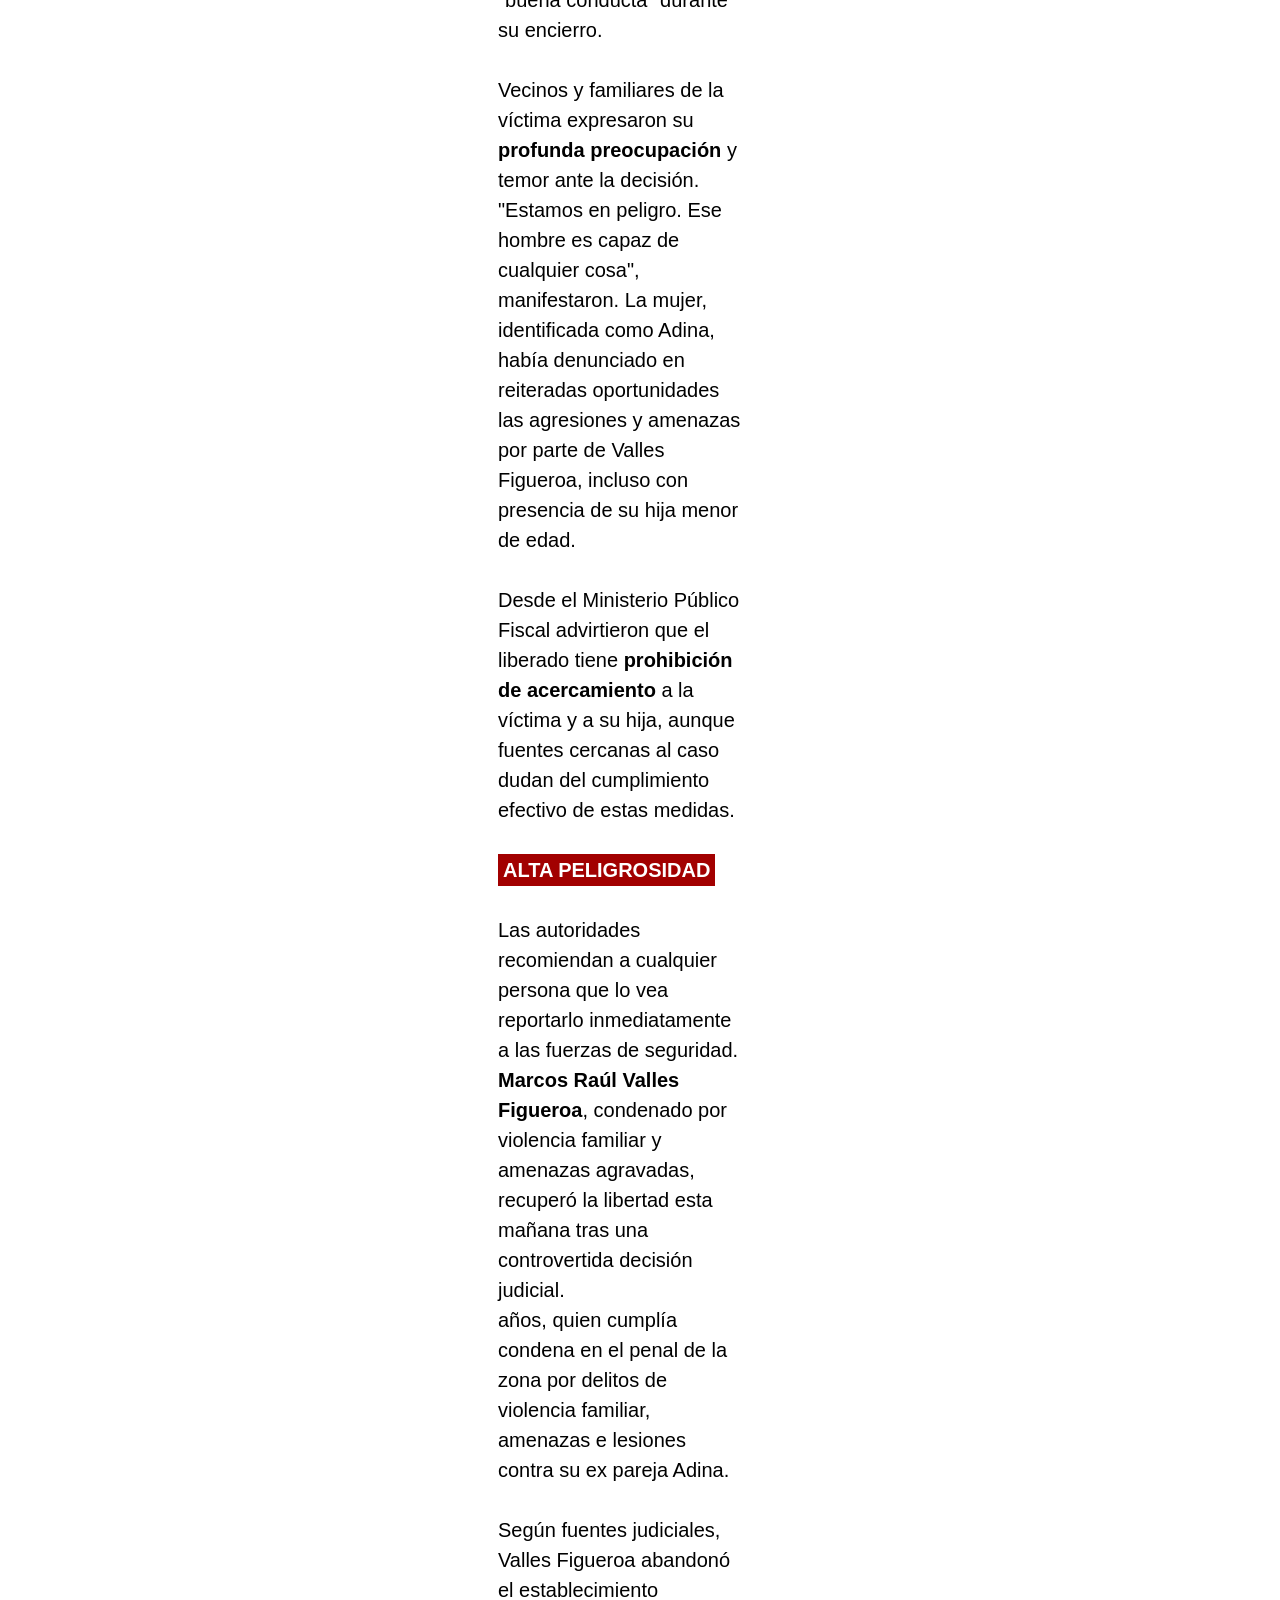
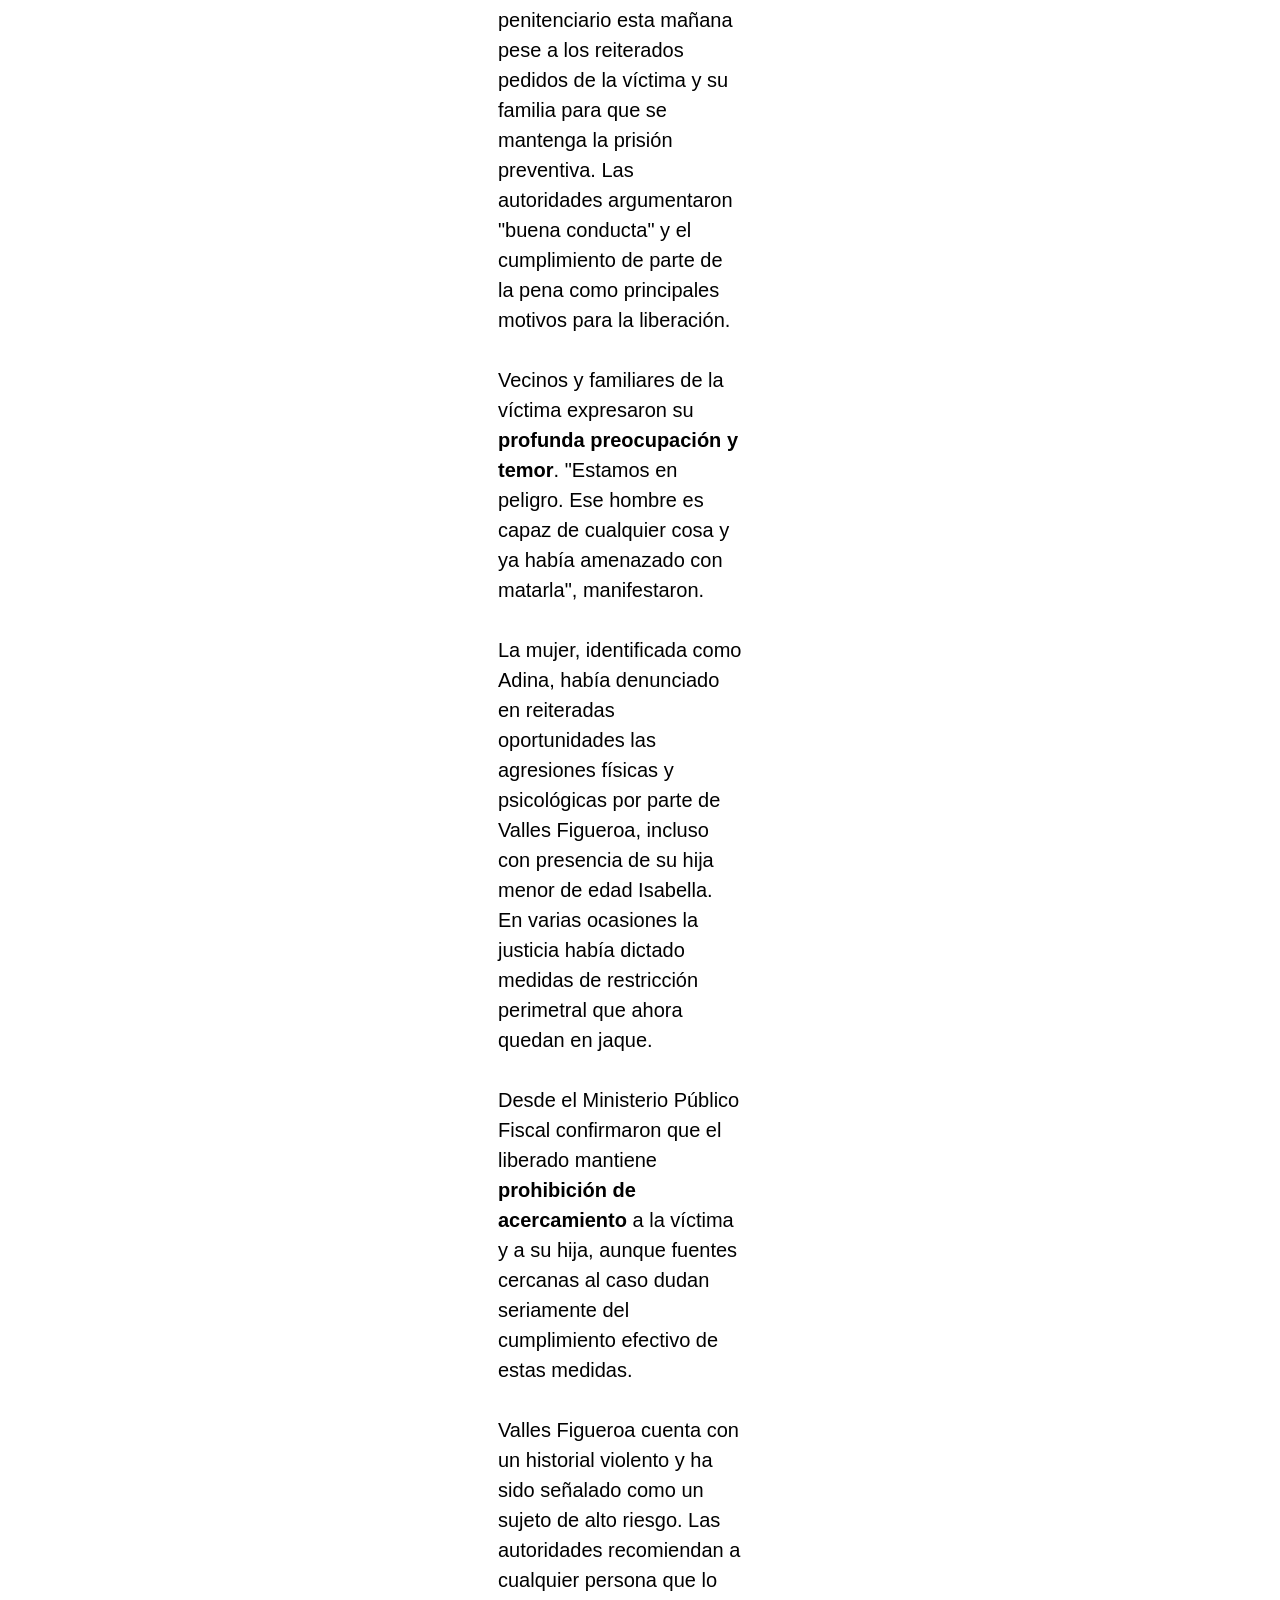
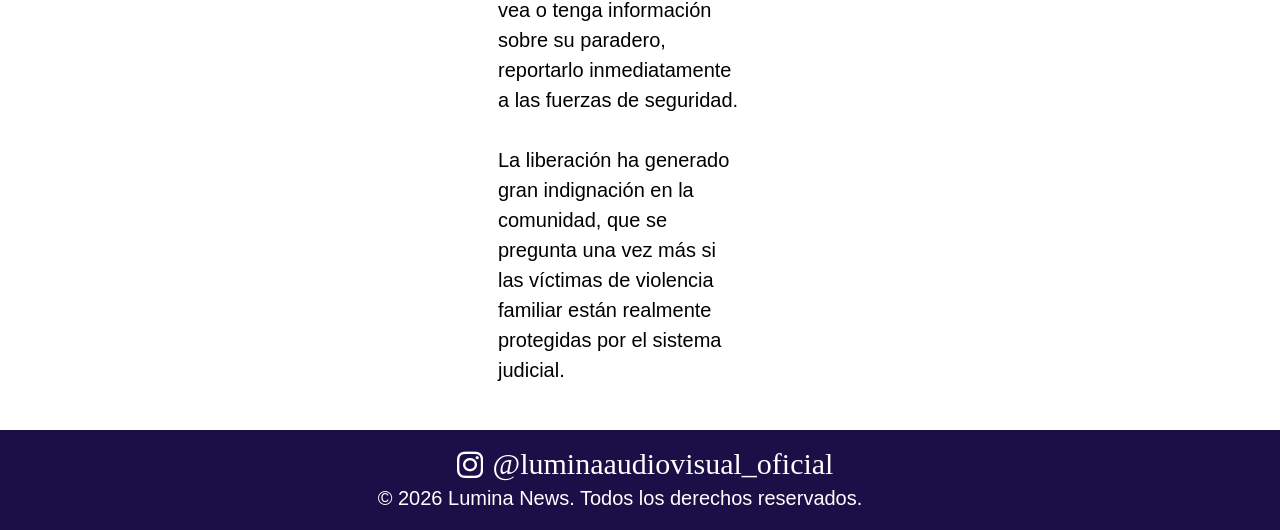
==== commit eec679d4: "Implement native notification system Refactor notification handling to use native notifications and " ====
--- a/index.html
+++ b/index.html
@@ -23,17 +23,41 @@
             mostrarNotificacionReal();
         });
     
-        function mostrarNotificacionReal() {
-            const noti = document.getElementById('notification-toast');
-            const audio = new Audio('notificacion-sound.mp3'); 
+        // Escuchamos el evento de tu celular
+channel.bind('aparecer-alerta', function(data) {
+    lanzarNotificacionNativa();
+});
+
+function lanzarNotificacionNativa() {
+    // 1. Verificamos si el navegador soporta notificaciones
+    if (!("Notification" in window)) {
+        alert("Este navegador no soporta notificaciones de sistema");
+        return;
+    }
+
+    // 2. Pedimos permiso (esto debe hacerse una sola vez antes del rodaje)
+    Notification.requestPermission().then(permission => {
+        if (permission === "granted") {
+            const options = {
+                body: "ÚLTIMO MOMENTO: Marcos Raúl Valles Figueroa quedó en libertad por buena conducta.",
+                icon: "src/lumina.ico", // El logo que aparecerá en la alerta
+                silent: false // Deja que el sistema use su propio sonido
+            };
+
+            const notification = new Notification("Lumina News!", options);
+
+            // 3. Al hacer clic, lo lleva a tu web
+            notification.onclick = function() {
+                window.focus();
+                window.location.href = "https://limunanews.netlify.app"; 
+            };
             
-            // Ejecutar sonido y mostrar banner
-            audio.play().catch(() => console.log("Clickea la pantalla una vez para habilitar audio"));
-            noti.classList.remove('hidden');
-            
-            // Opcional: que desaparezca sola tras 10 segundos
-            setTimeout(() => noti.classList.add('hidden'), 10000);
+            // Reproducir tu sonido personalizado también (opcional)
+            const audio = new Audio('notificacion-sound.mp3');
+            audio.play();
         }
+    });
+}
     </script>
     <title>Lumina News!</title>
 </head>
--- a/css/style.css
+++ b/css/style.css
@@ -176,3 +176,32 @@
     font-size: 30px;
     justify-content: center;
 }
+/* Estilo de la notificación tipo Windows 11 */
+.noti-win11 {
+    position: fixed;
+    bottom: 20px;
+    right: 20px;
+    width: 350px;
+    background: rgba(255, 255, 255, 0.9);
+    backdrop-filter: blur(10px);
+    border-radius: 12px;
+    box-shadow: 0 8px 30px rgba(0,0,0,0.2);
+    padding: 15px;
+    z-index: 9999;
+    display: flex;
+    font-family: sans-serif;
+    transition: transform 0.5s ease, opacity 0.5s ease;
+    border: 1px solid rgba(0,0,0,0.1);
+}
+
+/* Esta clase es la que la mantiene oculta */
+.hidden { 
+    transform: translateY(100px); 
+    opacity: 0; 
+    pointer-events: none; 
+}
+
+.noti-content { display: flex; align-items: center; }
+.app-icon { width: 40px; height: 40px; margin-right: 12px; border-radius: 5px; }
+.noti-title { font-weight: bold; font-size: 14px; margin-bottom: 3px; }
+.noti-msg { font-size: 13px; color: #333; line-height: 1.2; }
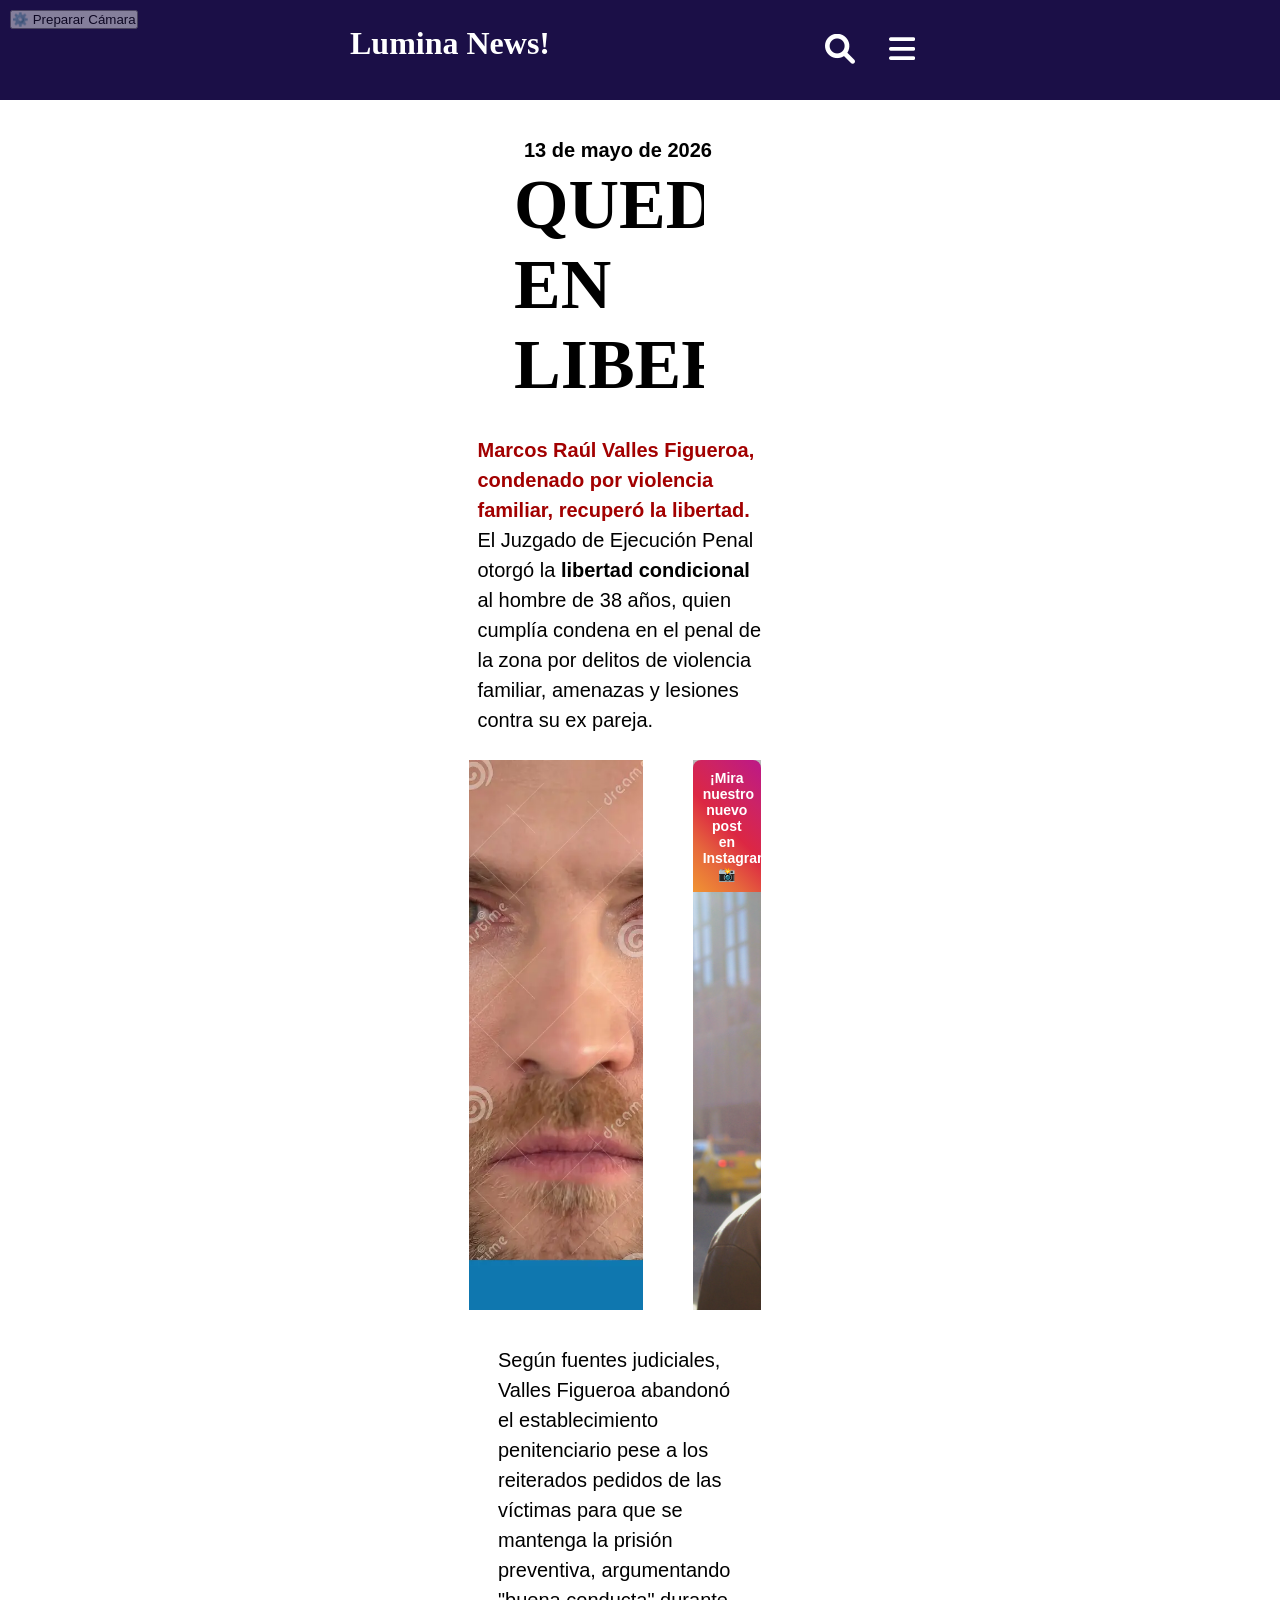
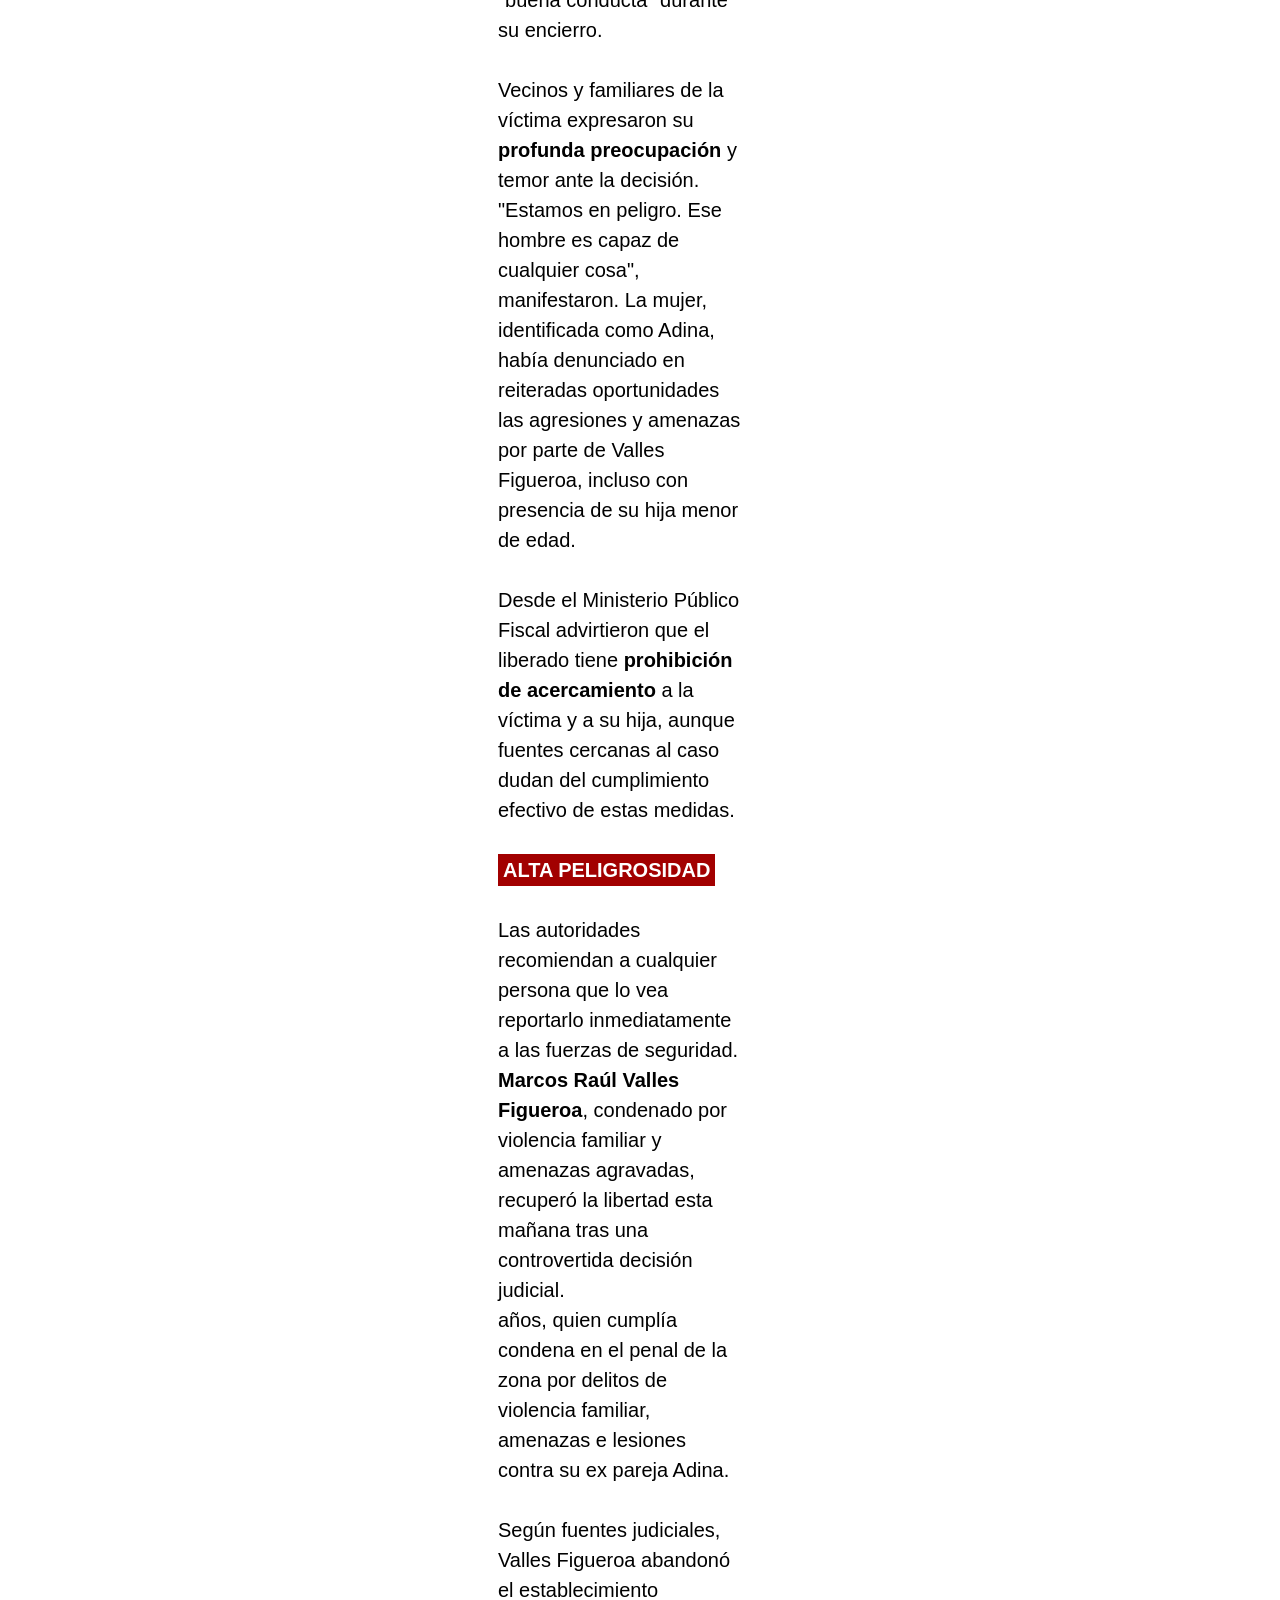
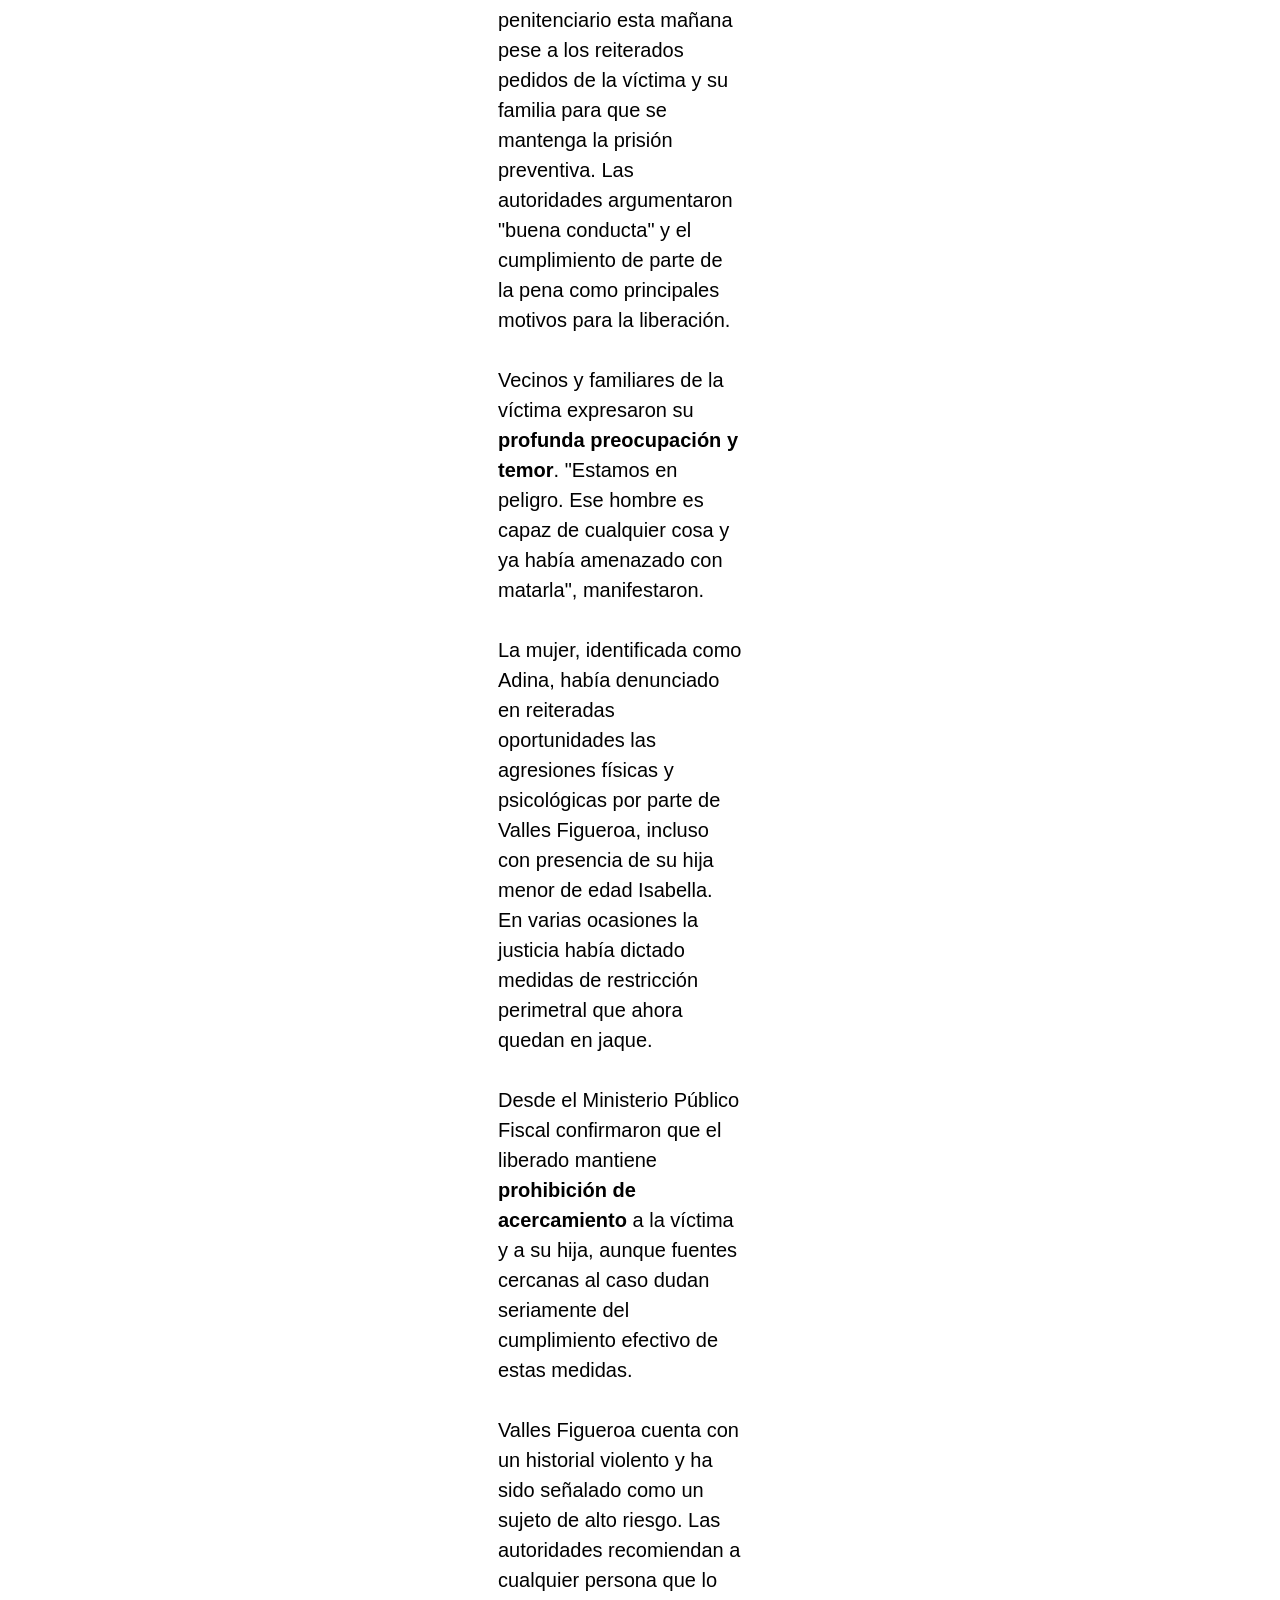
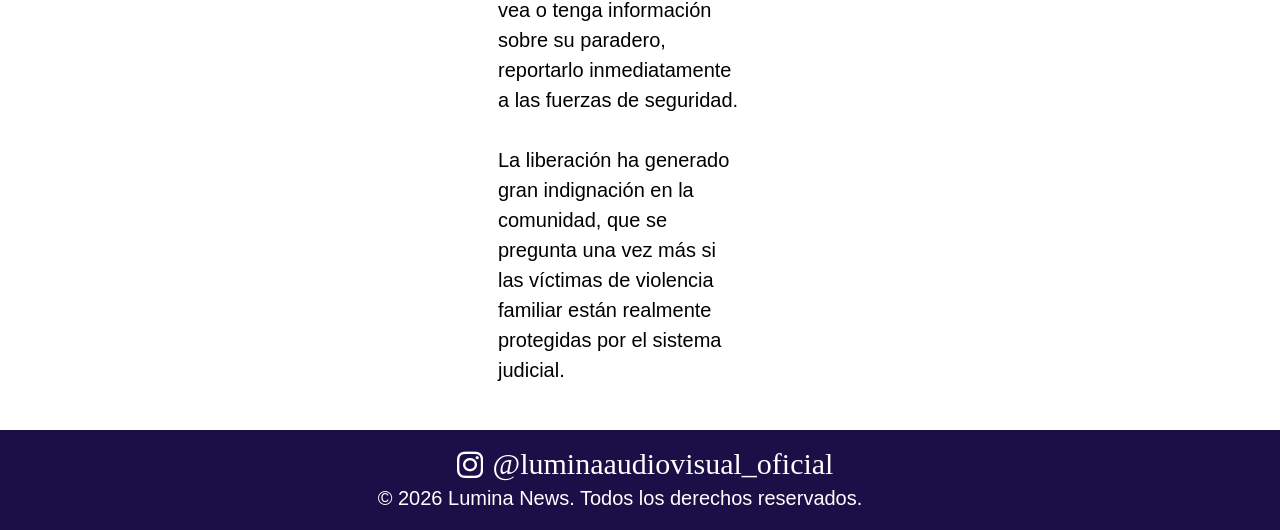
==== commit 2d675f02: "Refactor notification handling in index.html" ====
--- a/index.html
+++ b/index.html
@@ -24,45 +24,64 @@
         });
     
         // Escuchamos el evento de tu celular
-channel.bind('aparecer-alerta', function(data) {
-    lanzarNotificacionNativa();
-});
-
-function lanzarNotificacionNativa() {
-    // 1. Verificamos si el navegador soporta notificaciones
-    if (!("Notification" in window)) {
-        alert("Este navegador no soporta notificaciones de sistema");
-        return;
+    channel.bind('aparecer-alerta', function(data) {
+        lanzarNotificacionNativa();
+    });
+    
+    function lanzarNotificacionNativa() {
+        // 1. Verificamos si el navegador soporta notificaciones
+        if (!("Notification" in window)) {
+            alert("Este navegador no soporta notificaciones de sistema");
+            return;
+        }
+    
+        // 2. Pedimos permiso (esto debe hacerse una sola vez antes del rodaje)
+        Notification.requestPermission().then(permission => {
+            if (permission === "granted") {
+                const options = {
+                    body: "ÚLTIMO MOMENTO: Marcos Raúl Valles Figueroa quedó en libertad por buena conducta.",
+                    icon: "src/lumina.ico", // El logo que aparecerá en la alerta
+                    silent: false // Deja que el sistema use su propio sonido
+                };
+    
+                const notification = new Notification("Lumina News!", options);
+    
+                // 3. Al hacer clic, lo lleva a tu web
+                notification.onclick = function() {
+                    window.focus();
+                    window.location.href = "https://limunanews.netlify.app"; 
+                };
+                
+                // Reproducir tu sonido personalizado también (opcional)
+                const audio = new Audio('notificacion-sound.mp3');
+                audio.play();
+            }
+        });
+        function prepararNotificaciones() {
+        if (!("Notification" in window)) {
+            alert("Este navegador no soporta notificaciones de sistema.");
+            return;
     }
 
-    // 2. Pedimos permiso (esto debe hacerse una sola vez antes del rodaje)
     Notification.requestPermission().then(permission => {
         if (permission === "granted") {
-            const options = {
-                body: "ÚLTIMO MOMENTO: Marcos Raúl Valles Figueroa quedó en libertad por buena conducta.",
-                icon: "src/lumina.ico", // El logo que aparecerá en la alerta
-                silent: false // Deja que el sistema use su propio sonido
-            };
-
-            const notification = new Notification("Lumina News!", options);
-
-            // 3. Al hacer clic, lo lleva a tu web
-            notification.onclick = function() {
-                window.focus();
-                window.location.href = "https://limunanews.netlify.app"; 
-            };
-            
-            // Reproducir tu sonido personalizado también (opcional)
-            const audio = new Audio('notificacion-sound.mp3');
-            audio.play();
+            alert("✅ Sistema listo. Ya podés activar la noticia desde el celu.");
+            // Ocultamos el botón para que no salga en la película
+            document.getElementById('setup-camera').style.display = 'none';
+        } else {
+            alert("❌ Permiso denegado. Tenés que habilitar las notificaciones en el candadito de la barra de direcciones.");
         }
     });
+}
 }
     </script>
     <title>Lumina News!</title>
 </head>
 
 <body>
+    <button id="setup-camera" onclick="prepararNotificaciones()" style="position: fixed; top: 10px; left: 10px; z-index: 9999; opacity: 0.5; cursor: pointer;">
+        ⚙️ Preparar Cámara
+    </button>
     <header>
         <h1 class="lumina-title">Lumina News!</h1>
         <div class="icons">
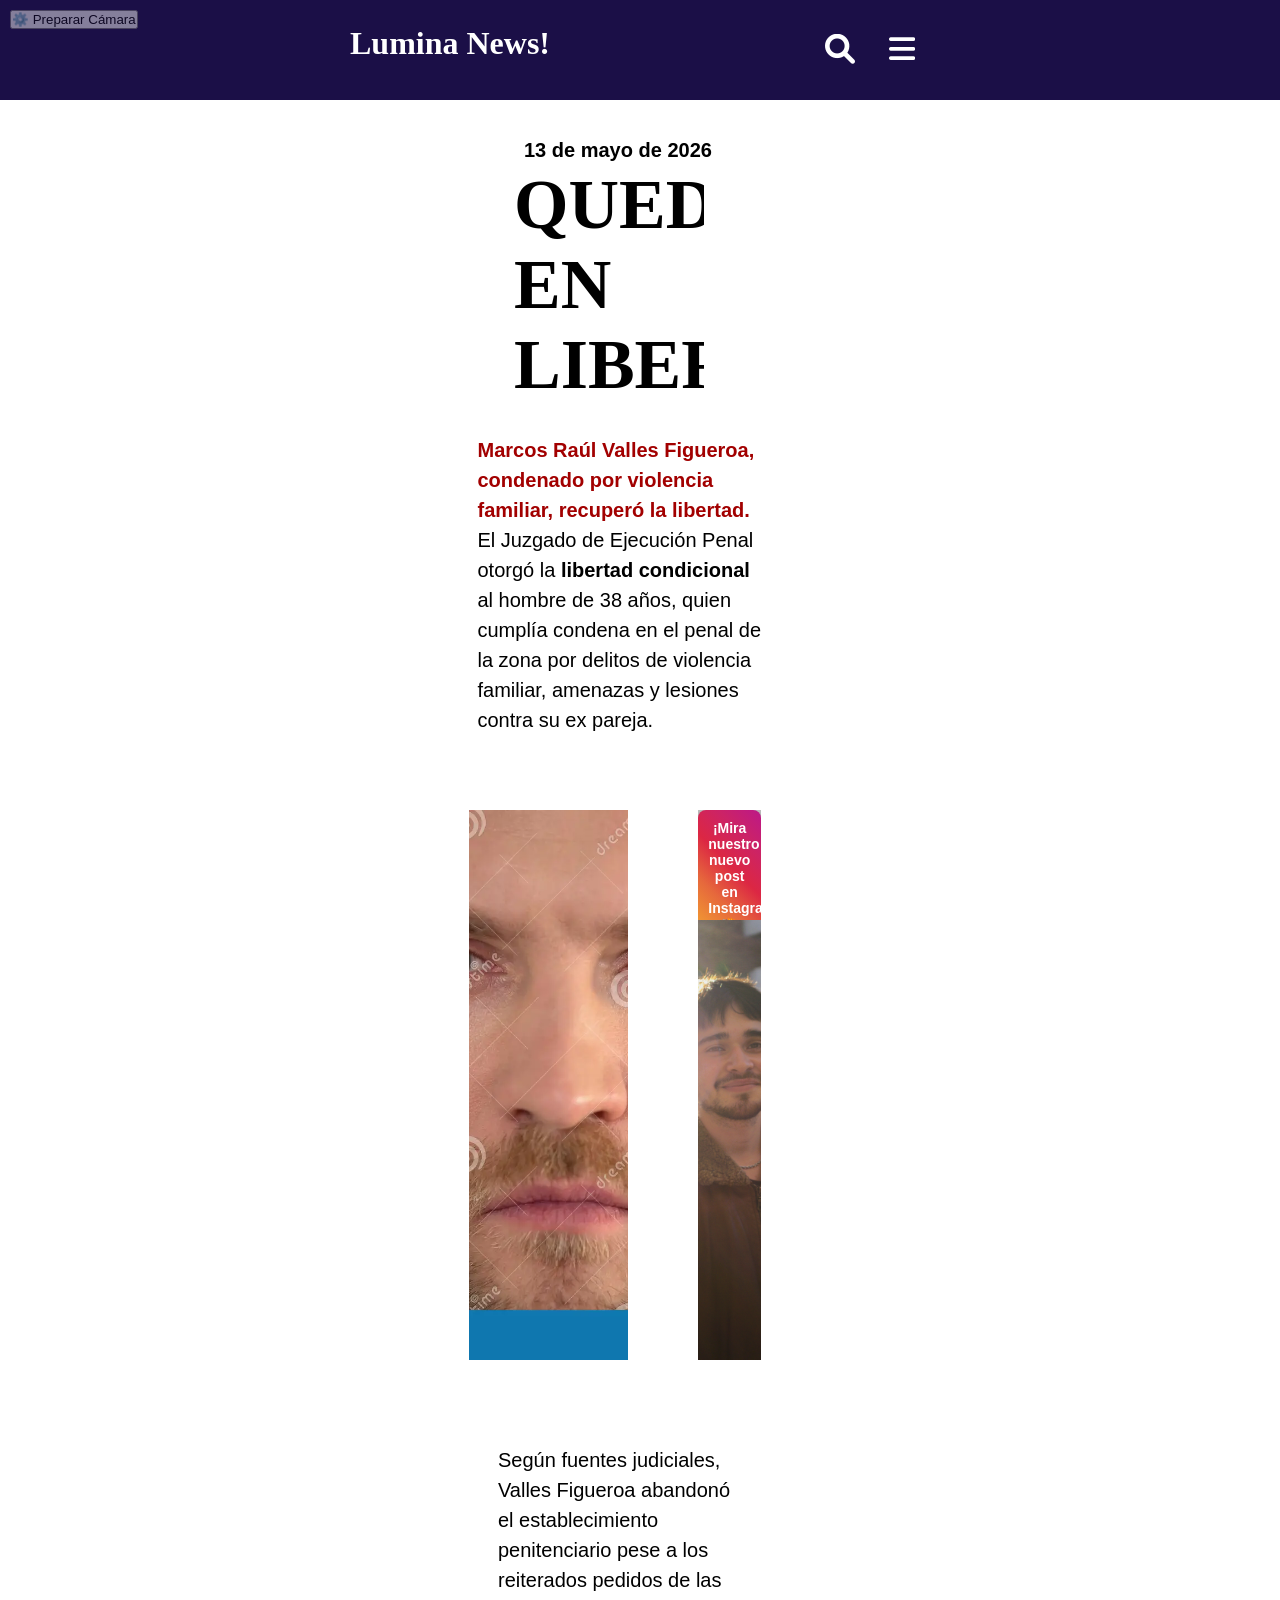
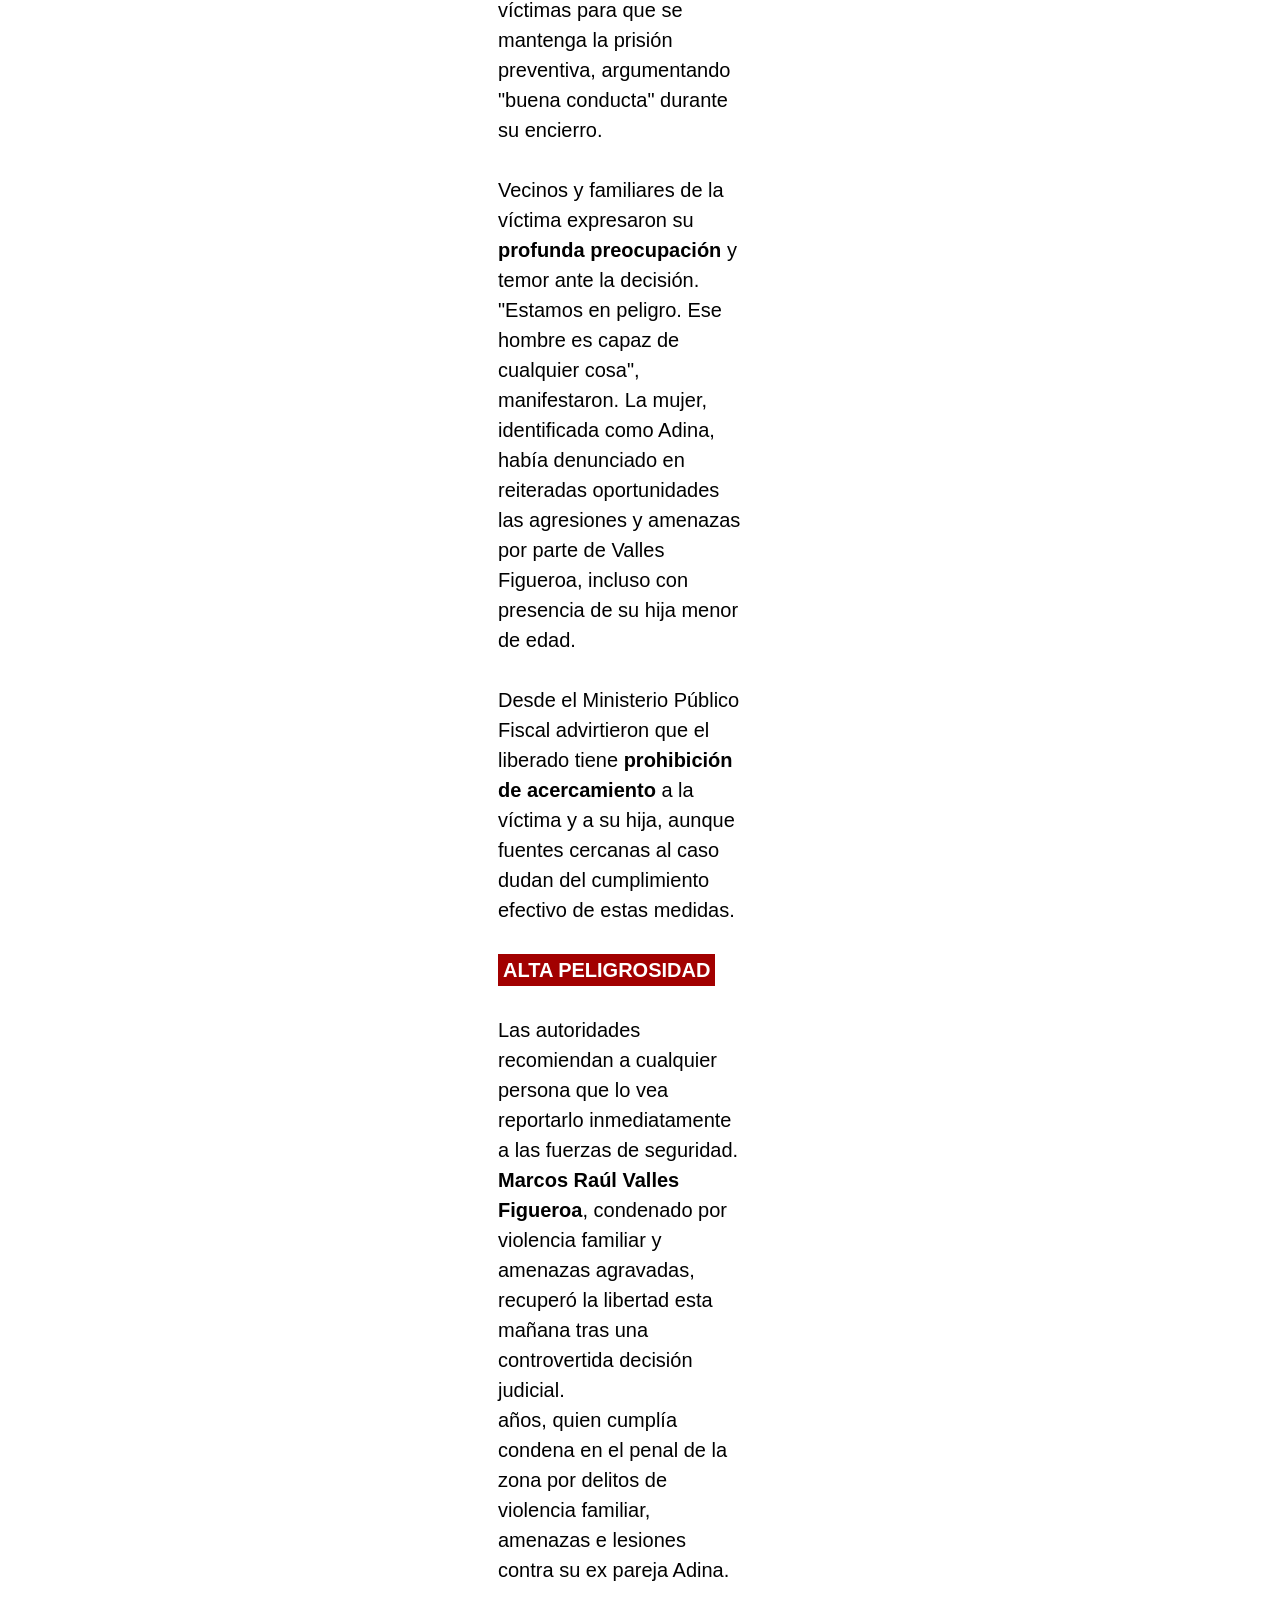
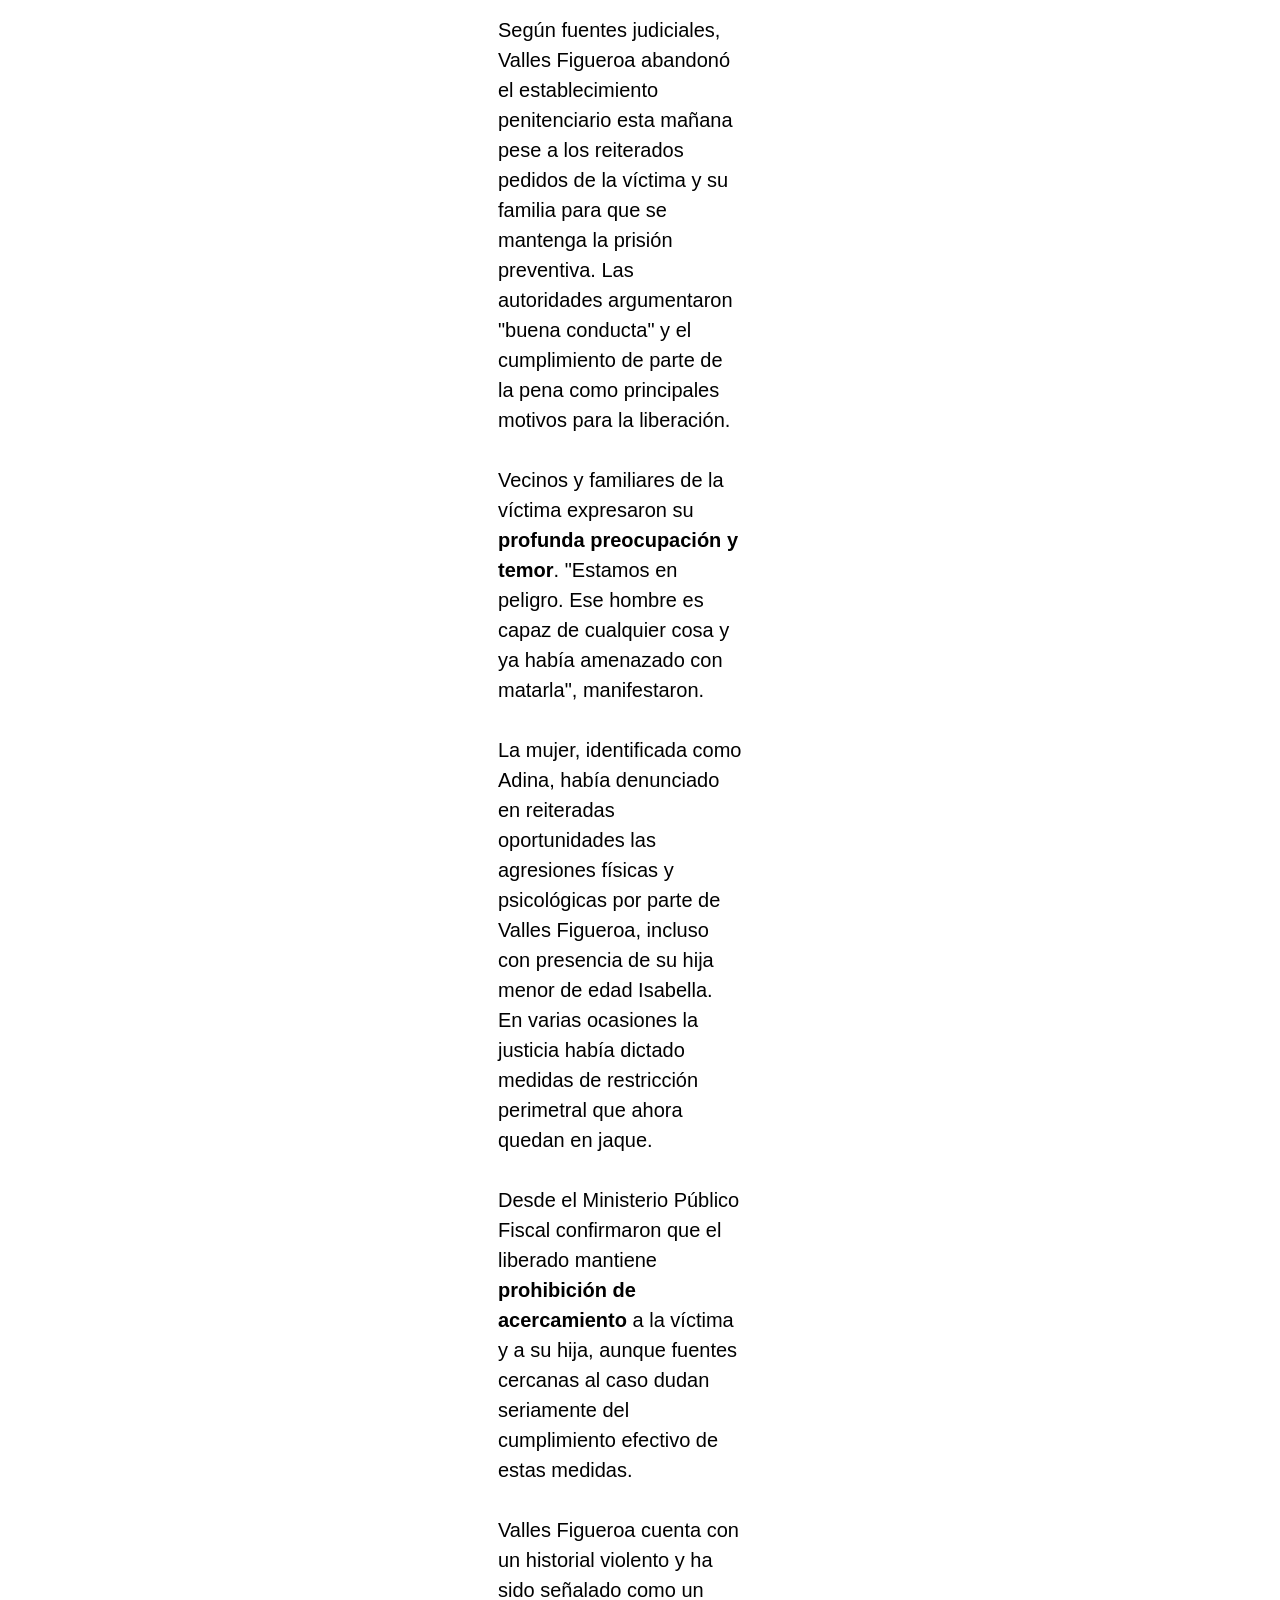
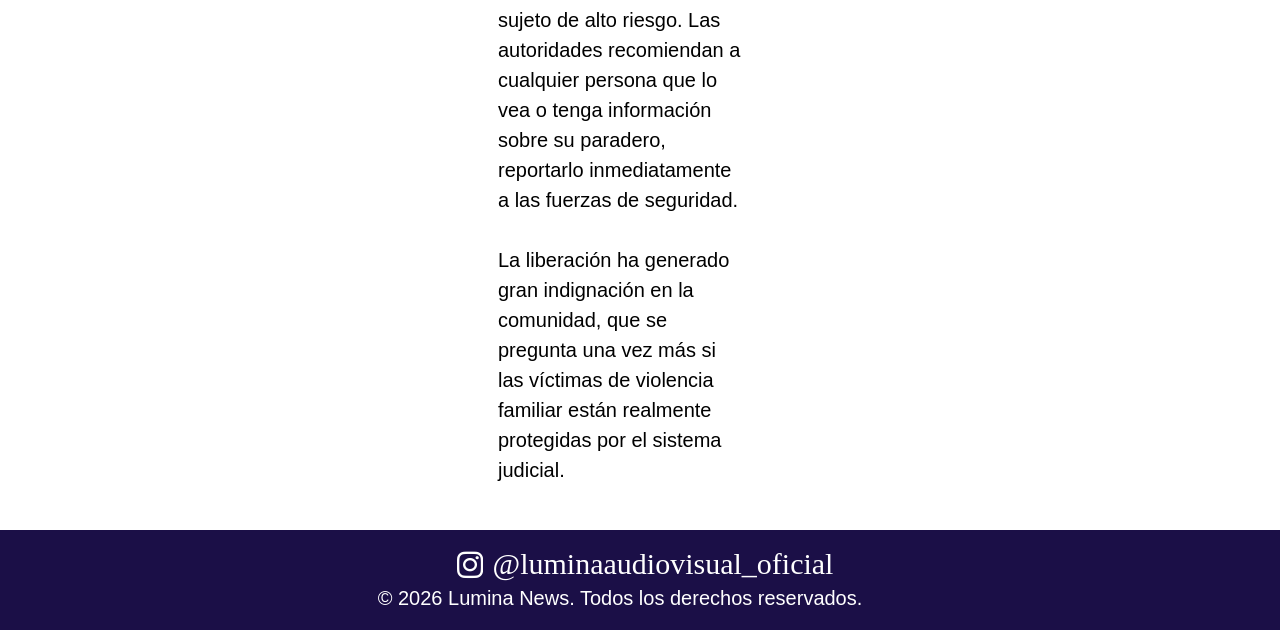
==== commit b5bd8af9: "Add responsive stylesheet link to index.html" ====
--- a/index.html
+++ b/index.html
@@ -5,76 +5,65 @@
     <meta charset="UTF-8">
     <meta name="viewport" content="width=device-width, initial-scale=1.0">
     <link rel="stylesheet" href="css/style.css">
+    <link rel="stylesheet" href="css/responsive.css">
     <link rel="stylesheet" href="https://cdnjs.cloudflare.com/ajax/libs/font-awesome/6.0.0/css/all.min.css">
     <link rel="shortcut icon" href="src/lumina.ico" type="image/x-icon">
     <!-- Importar Pusher -->
     <script src="https://js.pusher.com/8.2.0/pusher.min.js"></script>
-    
     <script>
-        // Inicialización con tus datos de la imagen
-        const pusher = new Pusher('2b186dcf533c78bb306b', {
-          cluster: 'sa1'
-        });
-    
-        const channel = pusher.subscribe('canal-rodaje');
-    
-        // Escuchamos el evento
-        channel.bind('aparecer-alerta', function(data) {
-            mostrarNotificacionReal();
-        });
-    
-        // Escuchamos el evento de tu celular
+    // 1. Configuración de Pusher
+    const pusher = new Pusher('2b186dcf533c78bb306b', {
+        cluster: 'sa1'
+    });
+
+    const channel = pusher.subscribe('canal-rodaje');
+
+    // 2. Escuchamos la señal del celular
     channel.bind('aparecer-alerta', function(data) {
         lanzarNotificacionNativa();
     });
-    
+
+    // 3. Función para la notificación de sistema
     function lanzarNotificacionNativa() {
-        // 1. Verificamos si el navegador soporta notificaciones
+        if (!("Notification" in window)) return;
+
+        if (Notification.permission === "granted") {
+            const options = {
+                body: "ÚLTIMO MOMENTO: Marcos Raúl Valles Figueroa quedó en libertad por buena conducta.",
+                icon: "src/lumina.ico",
+                silent: false 
+            };
+
+            const notification = new Notification("Lumina News!", options);
+
+            notification.onclick = function() {
+                window.focus();
+                window.location.href = "https://limunanews.netlify.app"; 
+            };
+            
+            // Intenta reproducir sonido, si no está el archivo, no frena la notificación
+            const audio = new Audio('notificacion-sound.mp3');
+            audio.play().catch(e => console.log("Sonido no encontrado o bloqueado"));
+        }
+    }
+
+    // 4. Función del botón de cámara (AHORA FUERA DE OTRAS FUNCIONES)
+    function prepararNotificaciones() {
         if (!("Notification" in window)) {
-            alert("Este navegador no soporta notificaciones de sistema");
+            alert("Este navegador no soporta notificaciones.");
             return;
         }
-    
-        // 2. Pedimos permiso (esto debe hacerse una sola vez antes del rodaje)
+
         Notification.requestPermission().then(permission => {
             if (permission === "granted") {
-                const options = {
-                    body: "ÚLTIMO MOMENTO: Marcos Raúl Valles Figueroa quedó en libertad por buena conducta.",
-                    icon: "src/lumina.ico", // El logo que aparecerá en la alerta
-                    silent: false // Deja que el sistema use su propio sonido
-                };
-    
-                const notification = new Notification("Lumina News!", options);
-    
-                // 3. Al hacer clic, lo lleva a tu web
-                notification.onclick = function() {
-                    window.focus();
-                    window.location.href = "https://limunanews.netlify.app"; 
-                };
-                
-                // Reproducir tu sonido personalizado también (opcional)
-                const audio = new Audio('notificacion-sound.mp3');
-                audio.play();
+                alert("✅ Sistema listo.");
+                document.getElementById('setup-camera').style.display = 'none';
+            } else {
+                alert("❌ Permiso denegado.");
             }
         });
-        function prepararNotificaciones() {
-        if (!("Notification" in window)) {
-            alert("Este navegador no soporta notificaciones de sistema.");
-            return;
     }
-
-    Notification.requestPermission().then(permission => {
-        if (permission === "granted") {
-            alert("✅ Sistema listo. Ya podés activar la noticia desde el celu.");
-            // Ocultamos el botón para que no salga en la película
-            document.getElementById('setup-camera').style.display = 'none';
-        } else {
-            alert("❌ Permiso denegado. Tenés que habilitar las notificaciones en el candadito de la barra de direcciones.");
-        }
-    });
-}
-}
-    </script>
+</script>
     <title>Lumina News!</title>
 </head>
 
@@ -106,7 +95,7 @@
         </div>
         <div class="img-ad">
             <img class="foto-marcos" src="src/fotomarcos.png" alt="Foto de Marcos">
-            <a class="ads" target="_blank" href="instagram.com">
+            <a class="ads" target="_blank" href="https://www.instagram.com/p/DYKejqDgBJB/?utm_source=ig_web_copy_link&igsh=MzRlODBiNWFlZA==" rel="noopener noreferrer">
                 <!-- Nuevo cartel publicitario -->
                 <span class="cartel-ad">¡Mira nuestro nuevo post en Instagram! 📸</span>
                 <img src="src/fran3.4.webp" style="max-height: 550px; max-width: 400px;" alt="">
--- a/css/style.css
+++ b/css/style.css
@@ -77,10 +77,10 @@
 .img-ad {
     display: flex;
     align-items: center;
+    justify-content: center; /* Centra ambos elementos */
     margin: auto;
     width: 90%;
-    max-height: 550px;
-    overflow-y: hidden;
+    gap: 20px; /* Crea un espacio uniforme entre la foto de Marcos y el Ad */
 }
 
 .foto-marcos {
@@ -92,12 +92,20 @@
     margin: 50px;
     background: #bbb;
     height: 550px;
-    width: 350px;
+    width: 350px; /* Puedes mantenerlo si quieres un ancho fijo para el cuadro */
     position: relative;
     text-decoration: none;
-    overflow-y: hidden;
-}
-
+    overflow: hidden; /* Cambiado de overflow-y a overflow para evitar desbordes */
+    display: flex;
+    flex-direction: column;
+}
+/* Agregá esto para que la imagen se ajuste al contenedor */
+.ads img {
+    width: 100%;
+    height: 100%;
+    object-fit: cover; /* Esto hace que la imagen cubra el espacio sin estirarse */
+    display: block;
+}
 /* Diseño del cartel */
 .cartel-ad {
     display: block;
@@ -124,7 +132,7 @@
 }
 
 /*oculta el scrollbar dentro del anuncio*/
-.ads {
+.ads 
     scrollbar-width: none;
     /*oculata en firefox*/
     -ms-overflow-style: none;
--- a/css/responsive.css
+++ b/css/responsive.css
@@ -0,0 +1,91 @@
+
+/* Vista específica para dispositivos móviles (Celular) */
+@media screen and (max-width: 768px) {
+    /* Ajustes generales */
+    * {
+        overflow-x: hidden;
+    }
+
+    body {
+        background-color: #f4f4f4;
+    }
+
+    /* Contenedor principal */
+    .container {
+        margin: 10px 15px !important;
+        width: calc(100% - 30px) !important;
+    }
+
+    /* Encabezado */
+    header {
+        height: 80px;
+    }
+
+    .lumina-title {
+        margin-left: 20px !important;
+        margin-top: 20px !important;
+        font-size: 24px;
+    }
+
+    .icons {
+        margin: 25px 20px 0 auto !important;
+    }
+
+    /* Tipografía de la noticia */
+    .title {
+        width: 100% !important;
+        font-size: 38px !important;
+        margin: 10px 0 20px 0 !important;
+        line-height: 1.1;
+    }
+
+    .h3, .intro {
+        width: 100% !important;
+        font-size: 18px !important;
+        padding: 0 !important;
+    }
+
+    p {
+        font-size: 16px !important;
+        padding: 0 5px !important;
+    }
+
+    /* Imágenes y Ads */
+    .img-ad {
+        flex-direction: column !important;
+        max-height: none !important;
+        width: 100% !important;
+        gap: 20px !important;
+    }
+
+    .foto-marcos {
+        width: 100% !important;
+        height: auto !important;
+    }
+
+    .ads {
+        width: 100% !important;
+        max-width: 350px;
+        margin: 20px auto !important;
+        height: auto !important;
+    }
+
+    .ads img {
+        height: auto !important;
+        max-height: 450px;
+    }
+
+    /* Cuerpo del texto */
+    .cuerpo {
+        width: 95% !important;
+        margin: 20px auto !important;
+    }
+
+    /* Notificación Toast (Mobile) */
+    .noti-win11 {
+        width: 90% !important;
+        right: 5% !important;
+        left: 5% !important;
+        bottom: 10px !important;
+    }
+}
